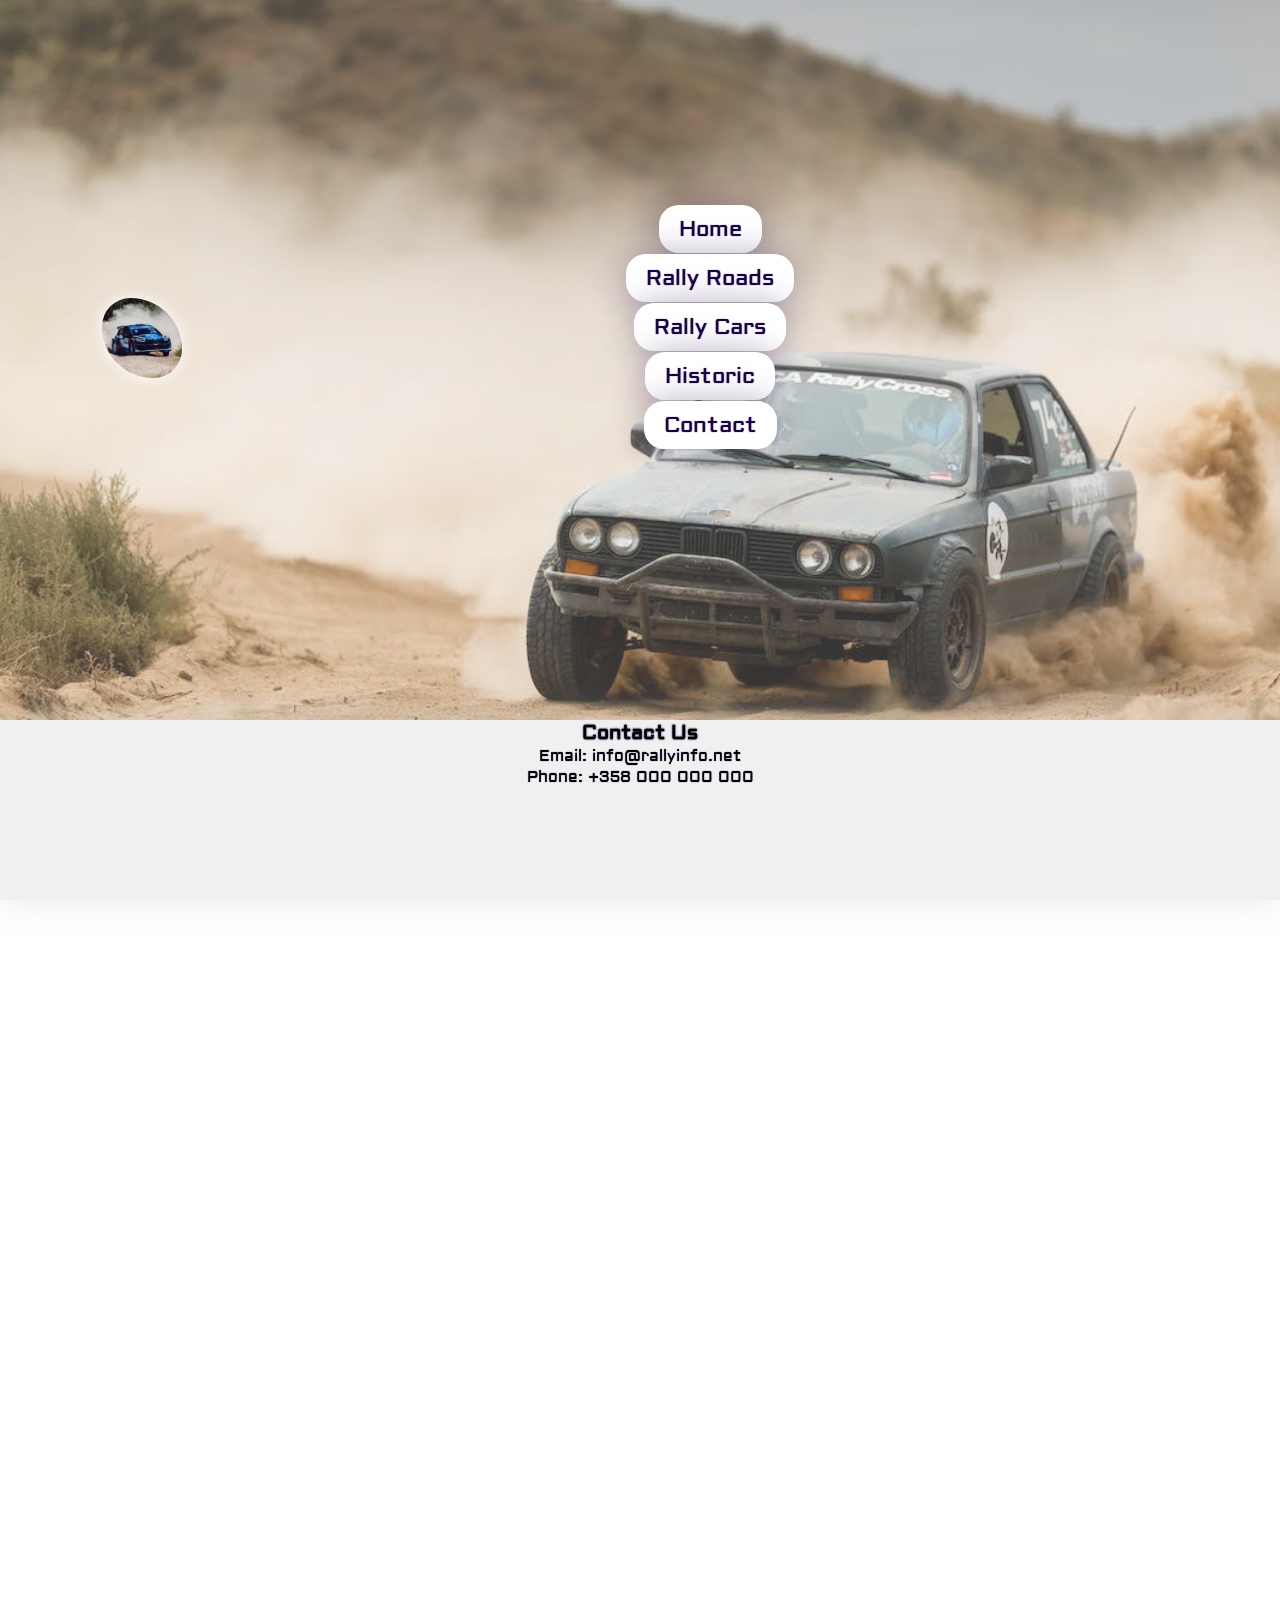
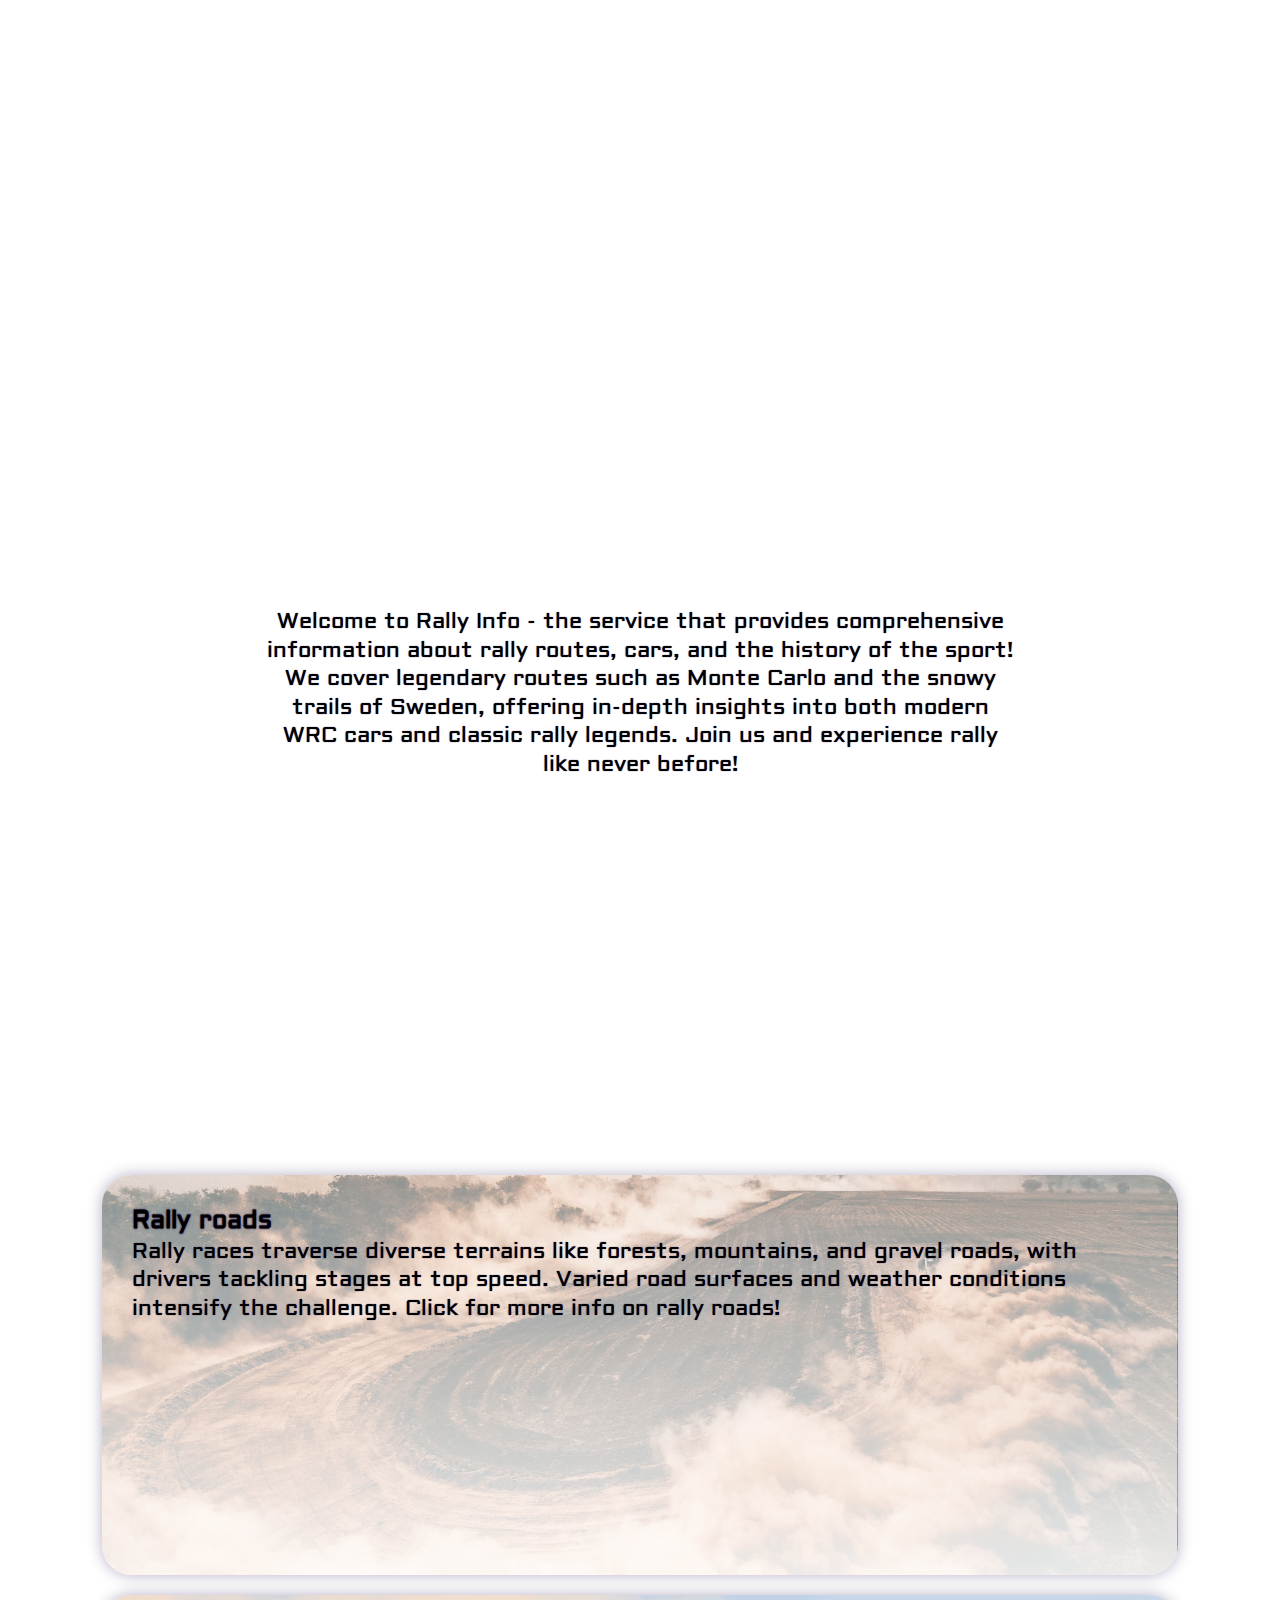
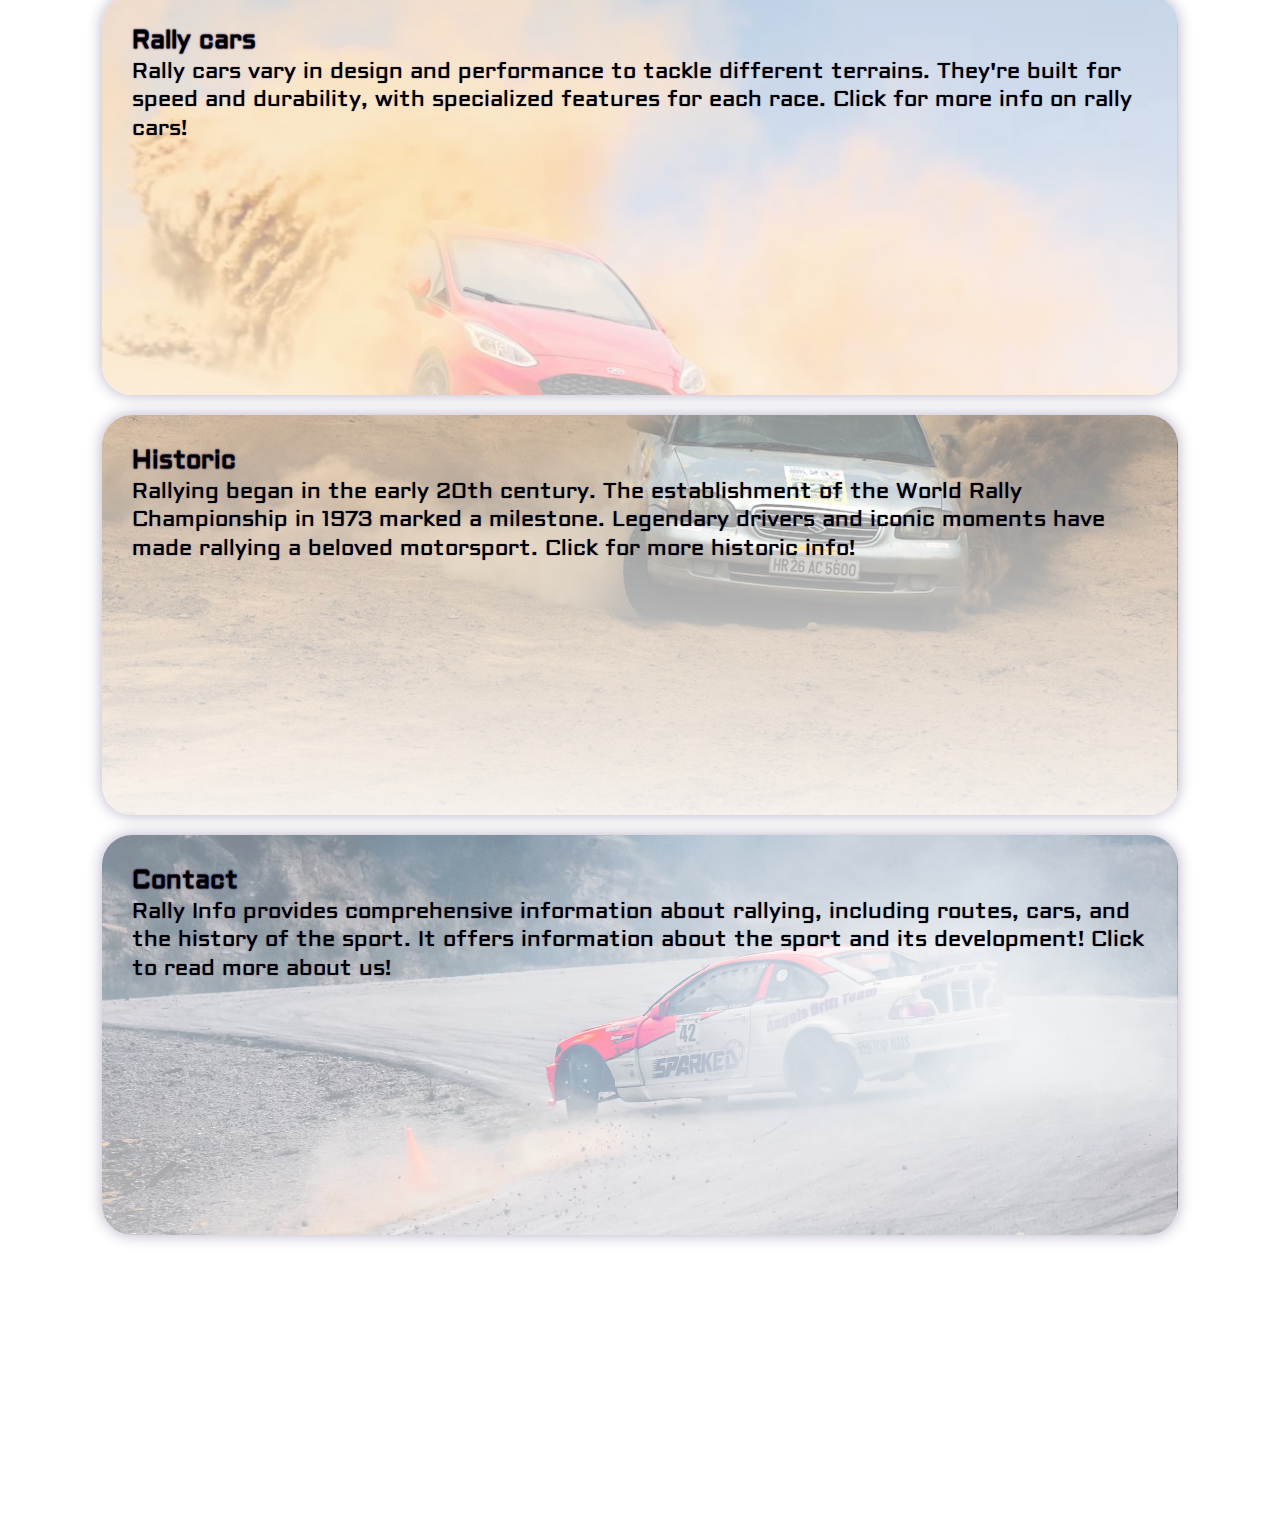
==== index.html @ b234a7c5 "saavutettavuutta parannettu" ====
<!DOCTYPE html>
<html>
    <head>
        <meta charset="utf-8">
        <meta name="viewport" content="width=device-width, initial-scale=1">
        <!--Otsikko nettisivuille, joka näkyy ylhäällä-->
        <title>Rally info</title>

        <!-- Määritetään tyylitiedoston polku -->
        <link rel="stylesheet" href="css/style.css">
        <link rel="stylesheet" href="https://fonts.googleapis.com/css?family=Aldrich">
    </head>

    <body>
        <div class="container" aria-label="Background image, where is bmw rally car driving on dirt.">
            <div class="navbar">
                <img alt="Logo, where is rally car" src="css/img/logo.png" class="logo">
                <nav>
                    <ul>
                        <li><a href="">Home</a></li>
                        <li><a href="">Rally Roads</a></li>
                        <li><a href="">Rally Cars</a></li>
                        <li><a href="">Historic</a></li>
                        <li><a href="">Contact</a></li>
                    </ul>
                </nav>
            </div>
            <div class="home">
                <div class="info">
                    <h1>Rally info</h1>
                    <p>Welcome to Rally Info - the service that provides comprehensive information about rally routes, cars, and the history of the sport! We cover legendary routes such as Monte Carlo and the snowy trails of Sweden, offering in-depth insights into both modern WRC cars and classic rally legends. Join us and experience rally like never before!</p>
                </div>
                <div class="cards">
                    <div class="card card_r" aria-label="image on rally road where is so much dirt on road.">
                        <h2>Rally roads</h2>
                        <p>Rally races traverse diverse terrains like forests, mountains, and gravel roads, with drivers tackling stages at top speed. Varied road surfaces and weather conditions intensify the challenge. Click for more info on rally roads!</p>
                    </div>
                    <div class="card card_c" aria-label="image on rally car what drift on dirt.">
                        <h2>Rally cars</h2>
                        <p>Rally cars vary in design and performance to tackle different terrains. They're built for speed and durability, with specialized features for each race. Click for more info on rally cars!</p>
                    </div>
                    <div class="card card_h" aria-label="historic rally car driving on dirt.">
                        <h2>Historic</h2>
                        <p>Rallying began in the early 20th century. The establishment of the World Rally Championship in 1973 marked a milestone. Legendary drivers and iconic moments have made rallying a beloved motorsport. Click for more historic info!</p>
                    </div>
                    <div class="card card_ct" aria-label="drift car drifting on asphalt road.">
                        <h2>Contact</h2>
                        <p>Rally Info provides comprehensive information about rallying, including routes, cars, and the history of the sport. It offers information about the sport and its development! Click to read more about us!</p>
                    </div>
                </div>
            </div>
            <footer class="footer">
                <div class="left">
                    <ul>
                        <li><a href="#">Home</a></li>
                        <li><a href="#">Rally Roads</a></li>
                        <li><a href="#">Rally Cars</a></li>
                        <li><a href="#">Historic</a></li>
                        <li><a href="#">Contact</a></li>
                    </ul>
                </div>
                <div class="right">
                    <h2>Contact Us</h2>
                    <p>Email: info@rallyinfo.net<br>Phone: +358 000 000 000</p>
                </div>
            </footer>
        </div>
    </body>
</html>
---- css/style.css ----
* {
    margin: 0;
    padding: 0;
    font-family: Aldrich, sans-serif;
}

.container {
    width: 100%;
    height: 100vh;
    background-image: linear-gradient(rgba(255,255,255,0.2), rgba(255,255,255,0.2)), url(img/rally_bg.png);
    background-position: center;
    background-size: cover;
    background-repeat: no-repeat;
    padding-left: 8%;
    padding-right: 8%;
    box-sizing: border-box;
}

.navbar {
    height: 15%;
    display: flex;
    align-items: center;
}

.logo {
    width: 80px;
    height: 80px;
    cursor: pointer;
    background-size: cover;
    border-radius: 50% 90% 50% 90%;
    box-shadow: 0 0 15px #fff;
}

nav {
    flex: 1;
    text-align: center;
}

nav ul {
    padding: 0;
    margin: 0;
}

nav ul li {
    list-style: none;
    display: inline-block;
    margin-left: 60px;
}

nav ul li a {
    text-decoration: none;
    color: #1a0049;
    text-shadow: 0 0 1px #1a0049;
    font-size: 22px;
    border-radius: 20px;
    background-color: #fff;
    padding: 10px 20px;
    box-shadow: 0 0 35px #1a004950;
    transition: all 0.3s ease;
}

nav ul li a:hover,
nav ul li a:focus {
    box-shadow: 0 0 20px #fff;
    font-weight: bold;
}

.home {
    display: flex;
    align-items: center;
}

.info {
    flex-basis: 50%;
    margin-right: 260px;
    margin-bottom: 400px;
    text-align: center;
}

.cards {
    margin-bottom: 150px;
}

h1 {
    color: #000;
    font-size: 70px;
    text-shadow: 0 0 4px #1a0049;
}

p {
    color: #000;
    text-shadow: 0 0 1px #1a0049;
    font-size: 22px;
    line-height: 130%;
}

.card {
    width: 350px;
    height: 400px;
    display:inline-table;
    border-radius: 30px;
    padding: 30px 30px;
    box-sizing: border-box;
    cursor: pointer;
    background-position: center;
    background-size: cover;
    margin-right: 20px;
    margin-top: 20px;
    box-shadow: 0 0 15px #1a004950;
}

.card_r {
    background-image: linear-gradient(rgba(255,255,255,0.5), rgba(255,255,255,0.9)), url(img/rally_road.png);
}
.card_c {
    background-image: linear-gradient(rgba(255,255,255,0.4), rgba(255,255,255,0.7)), url(img/rally_car.png);
}
.card_h {
    background-image: linear-gradient(rgba(255,255,255,0.5), rgba(255,255,255,0.9)), url(img/rally_historic.png);
}
.card_ct {
    background-image: linear-gradient(rgba(255,255,255,0.5), rgba(255,255,255,0.7)), url(img/rally_contact.png);
}

.card:hover {
    transform: translateY(-5px);
    box-shadow: 0 0 20px #fff;
}

h2 {
    color: #000;
    text-shadow: 0 0 2px #1a0049;
    font-size: 25px;
}

.card p {
    text-shadow: 0 0 1,2px #1a0049;
    font-size: 22px;
}

.footer {
    background-color: #fff;
    box-shadow: 0 0 35px #cfcfcf7a;
    display: flex;
    justify-content: space-between;
    align-items: center;
    width: 100%;
    position: fixed;
    bottom: 0;
    left: 0;
    height: 15%;
}

.left {
    margin-left: 10%;
}

.left ul li {
    list-style: none;
}

.left ul li a {
    color: #000;
    text-shadow: 0 0 1px #1a0049;
    text-decoration: none;
    font-size: 22px;
}

.left ul li a:hover {
    font-weight: bold;
}

.right {
    text-align: right;
    margin-right: 10%;
}

@media screen and (max-width: 1610px) {
    .home {
        display: inline-block;
        align-items: center;
        margin-top: 100px;
        margin-bottom: 150px;
    }
    
    .info {
        margin: 0;
        margin-bottom: 70%;
    }

    .card {
        width: 100%;
    }
}

@media screen and (max-width: 1330px) {
    
    .container {
        background-position: left;
    }

    .navbar {
        height: 75%;
    }

    nav {
        display: flex;
        justify-content: center;
    }
    
    nav ul {
        padding: 0;
        margin: 0;
        text-align: center;
    }
    
    nav ul li {
        list-style: none;
        display: block;
        margin-bottom: 20px;
    }
    
    nav ul li a {
        text-decoration: none;
        color: #1a0049;
        text-shadow: 0 0 1px #1a0049;
        font-size: 22px;
        border-radius: 20px;
        background-color: #fff;
        padding: 10px 20px;
        box-shadow: 0 0 35px #1a004950;
    }

    .info {
        padding: 0 0;
        margin-bottom: 35%;
        margin-right: 0;
        margin-top: 0;
    }

    .info p {
        margin-top: 125%;
        margin-left: 15%;
        margin-right: 15%;
    }

    .info h1 {
        margin-top: 0;
    }

    .left {
        display: none;
    }

    .right {
        margin: auto;
        text-align: center;
    }

    .right h2 {
        font-size: 20px;
    }

    .right p {
        font-size: 16px;
    }

    .footer {
        background-color: #f0f0f0;
        display: inline-block;
        align-items: center;
        position: fixed;
        height: 20%;
    }
}
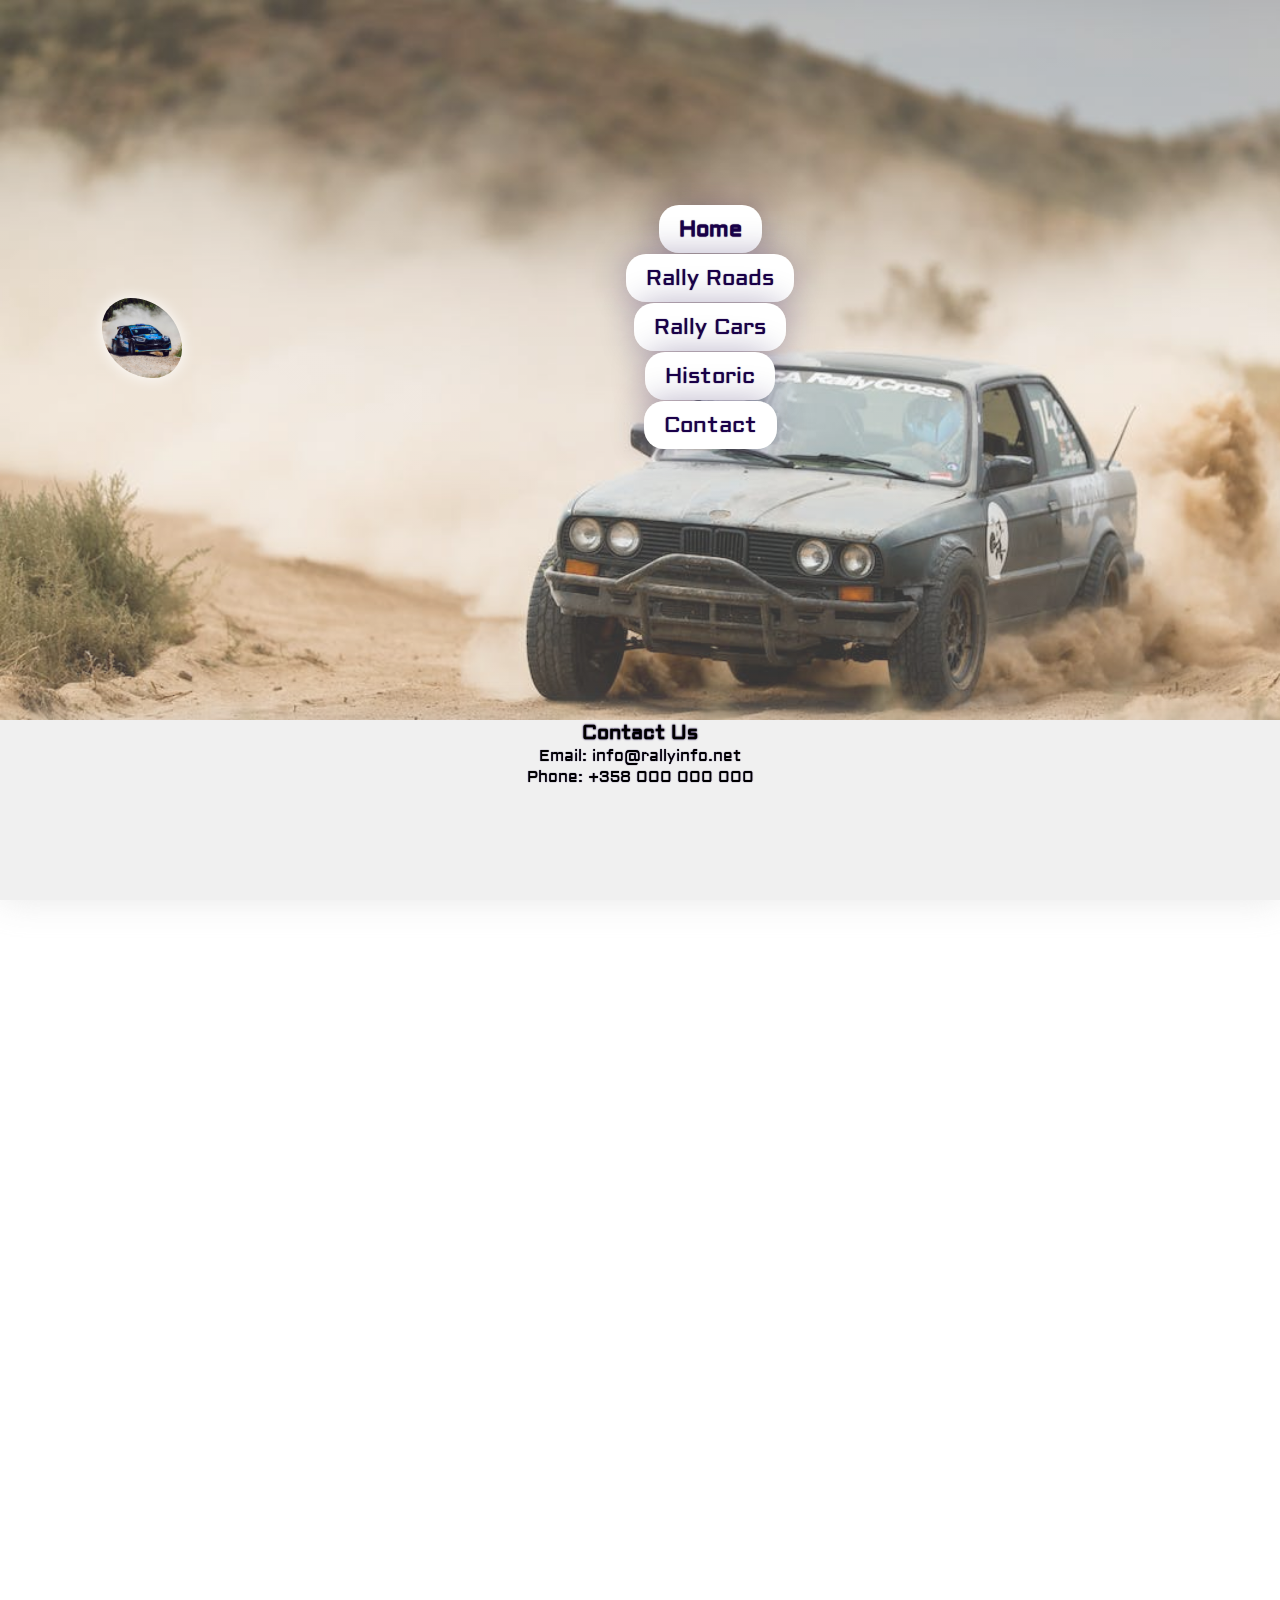
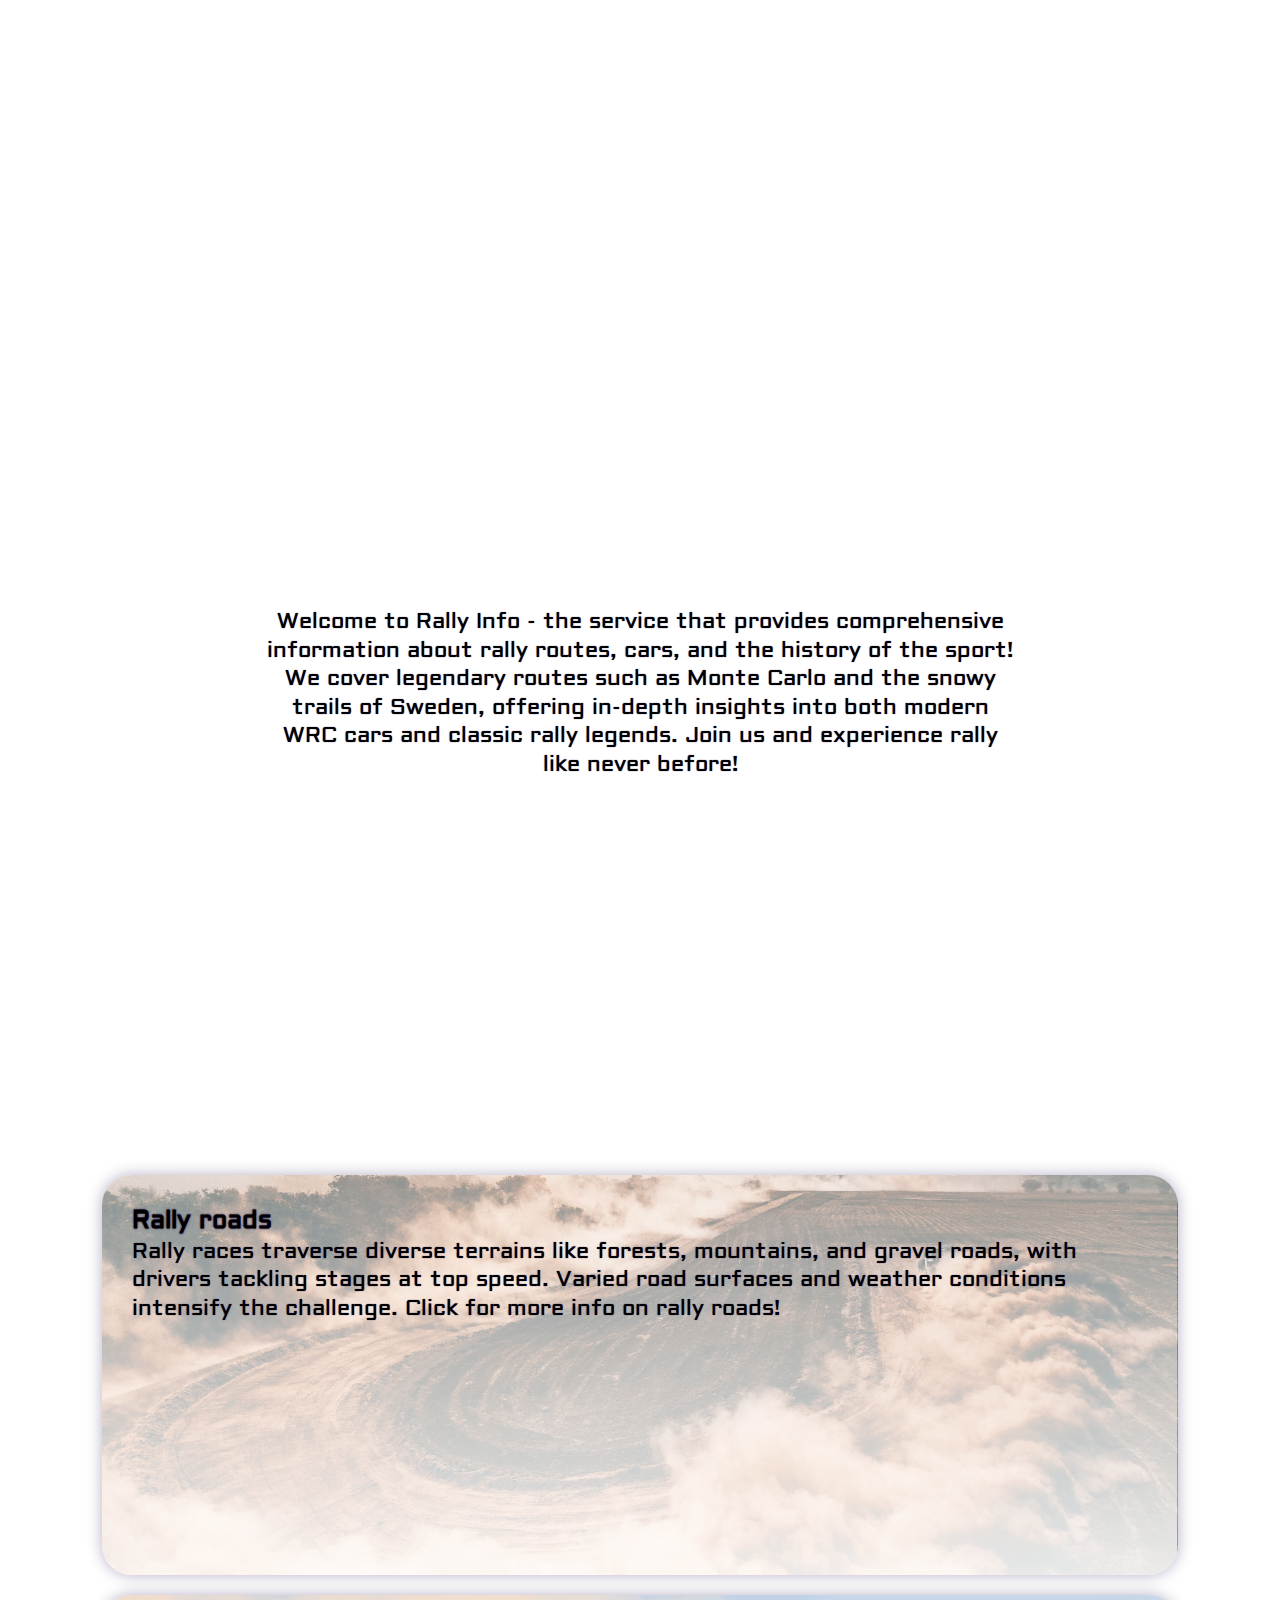
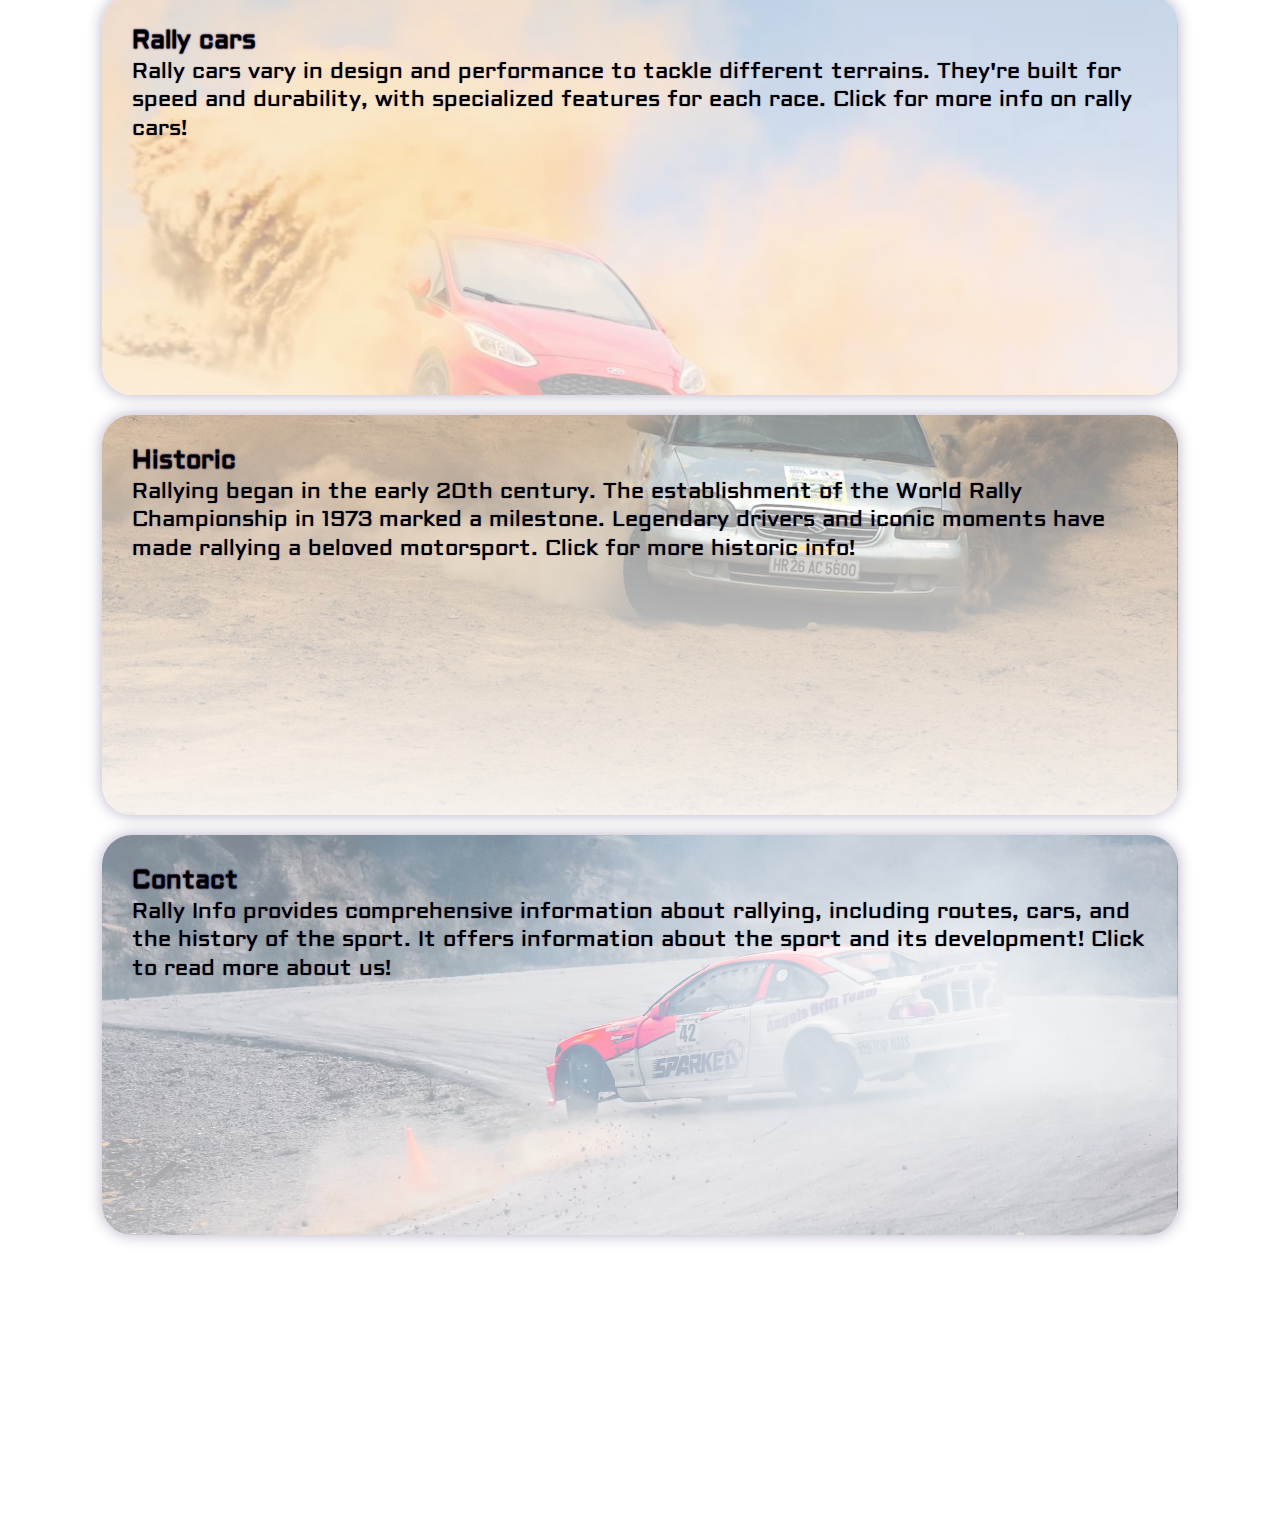
==== commit 1c284612: "actiivinen tila navigointiin." ====
--- a/index.html
+++ b/index.html
@@ -17,11 +17,11 @@
                 <img alt="Logo, where is rally car" src="css/img/logo.png" class="logo">
                 <nav>
                     <ul>
-                        <li><a href="">Home</a></li>
-                        <li><a href="">Rally Roads</a></li>
-                        <li><a href="">Rally Cars</a></li>
-                        <li><a href="">Historic</a></li>
-                        <li><a href="">Contact</a></li>
+                        <li><a href="index.html" class="active">Home</a></li>
+                        <li><a href="rallyRoads.html">Rally Roads</a></li>
+                        <li><a href="rallyCars.html">Rally Cars</a></li>
+                        <li><a href="historic.html">Historic</a></li>
+                        <li><a href="contact.html">Contact</a></li>
                     </ul>
                 </nav>
             </div>
@@ -52,11 +52,11 @@
             <footer class="footer">
                 <div class="left">
                     <ul>
-                        <li><a href="#">Home</a></li>
-                        <li><a href="#">Rally Roads</a></li>
-                        <li><a href="#">Rally Cars</a></li>
-                        <li><a href="#">Historic</a></li>
-                        <li><a href="#">Contact</a></li>
+                        <li><a href="index.html" class="active">Home</a></li>
+                        <li><a href="rallyRoads.html">Rally Roads</a></li>
+                        <li><a href="rallyCars.html">Rally Cars</a></li>
+                        <li><a href="historic.html">Historic</a></li>
+                        <li><a href="contact.html">Contact</a></li>
                     </ul>
                 </div>
                 <div class="right">
--- a/css/style.css
+++ b/css/style.css
@@ -55,8 +55,31 @@
     border-radius: 20px;
     background-color: #fff;
     padding: 10px 20px;
-    box-shadow: 0 0 35px #1a004950;
+    box-shadow: 0 0 20px #1a004950;
     transition: all 0.3s ease;
+}
+
+nav ul li a.active {
+    animation: rainbow 5s infinite;
+    font-weight: bold;
+}
+
+@keyframes rainbow {
+0% {
+    box-shadow: 0 0 20px #000;
+}
+25% {
+    box-shadow: 0 0 20px #646464;
+}
+50% {
+    box-shadow: 0 0 20px #fff;
+}
+75% {
+    box-shadow: 0 0 20px #646464;
+}
+100% {
+    box-shadow: 0 0 20px #000;
+}
 }
 
 nav ul li a:hover,
@@ -166,7 +189,8 @@
     font-size: 22px;
 }
 
-.left ul li a:hover {
+.left ul li a:hover,
+.left ul li a.active {
     font-weight: bold;
 }
 
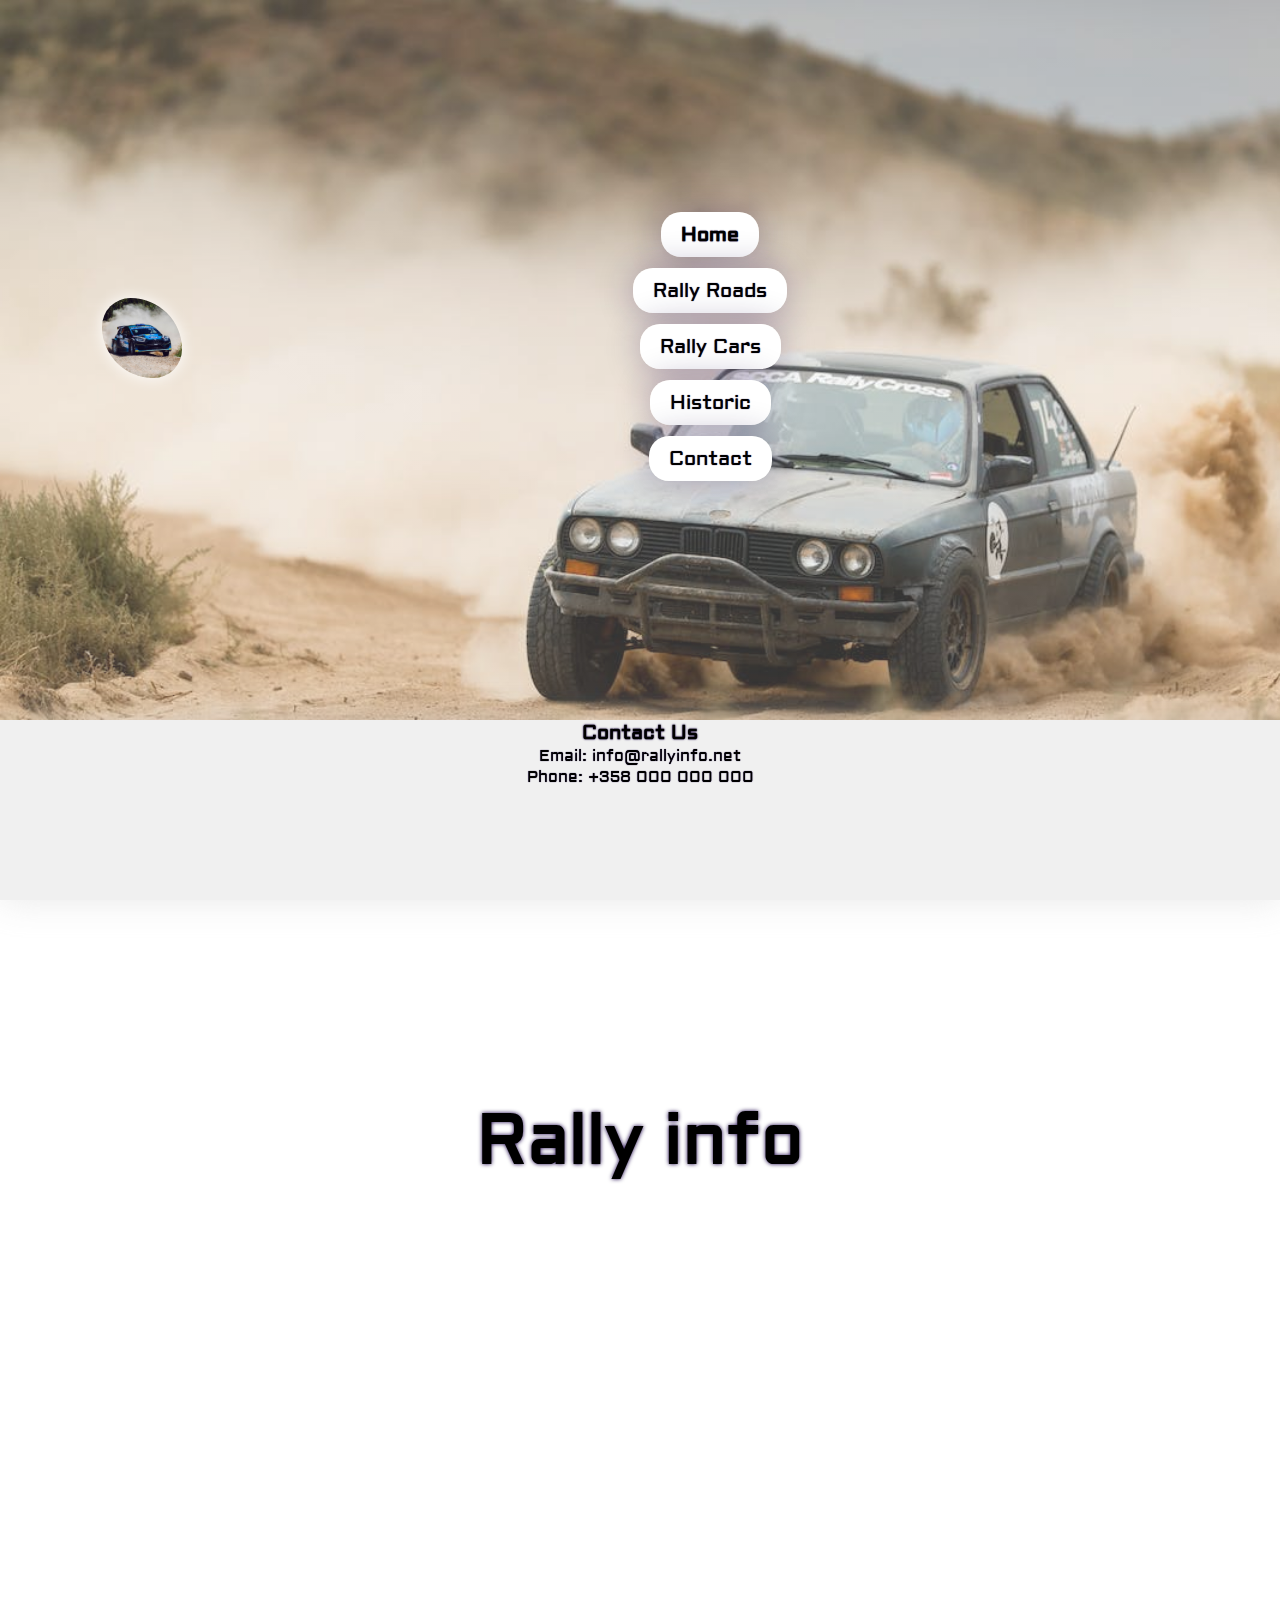
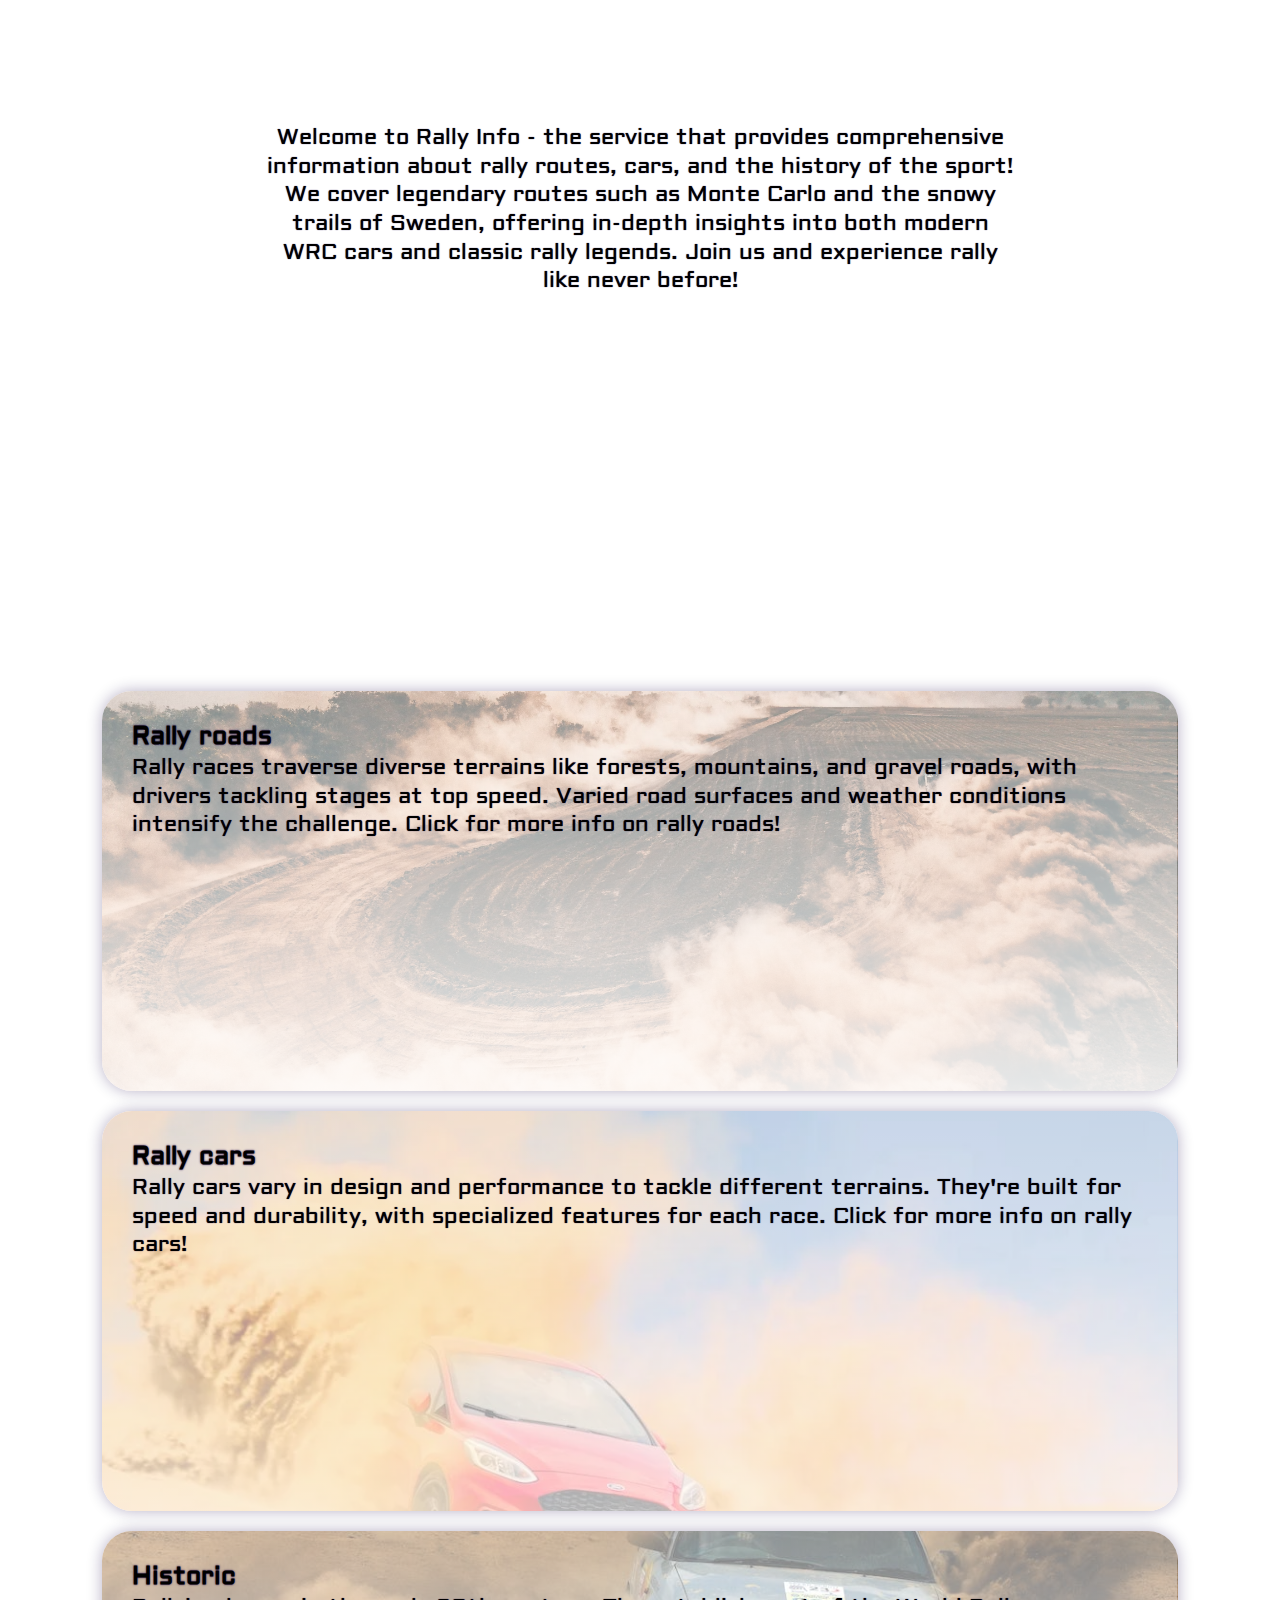
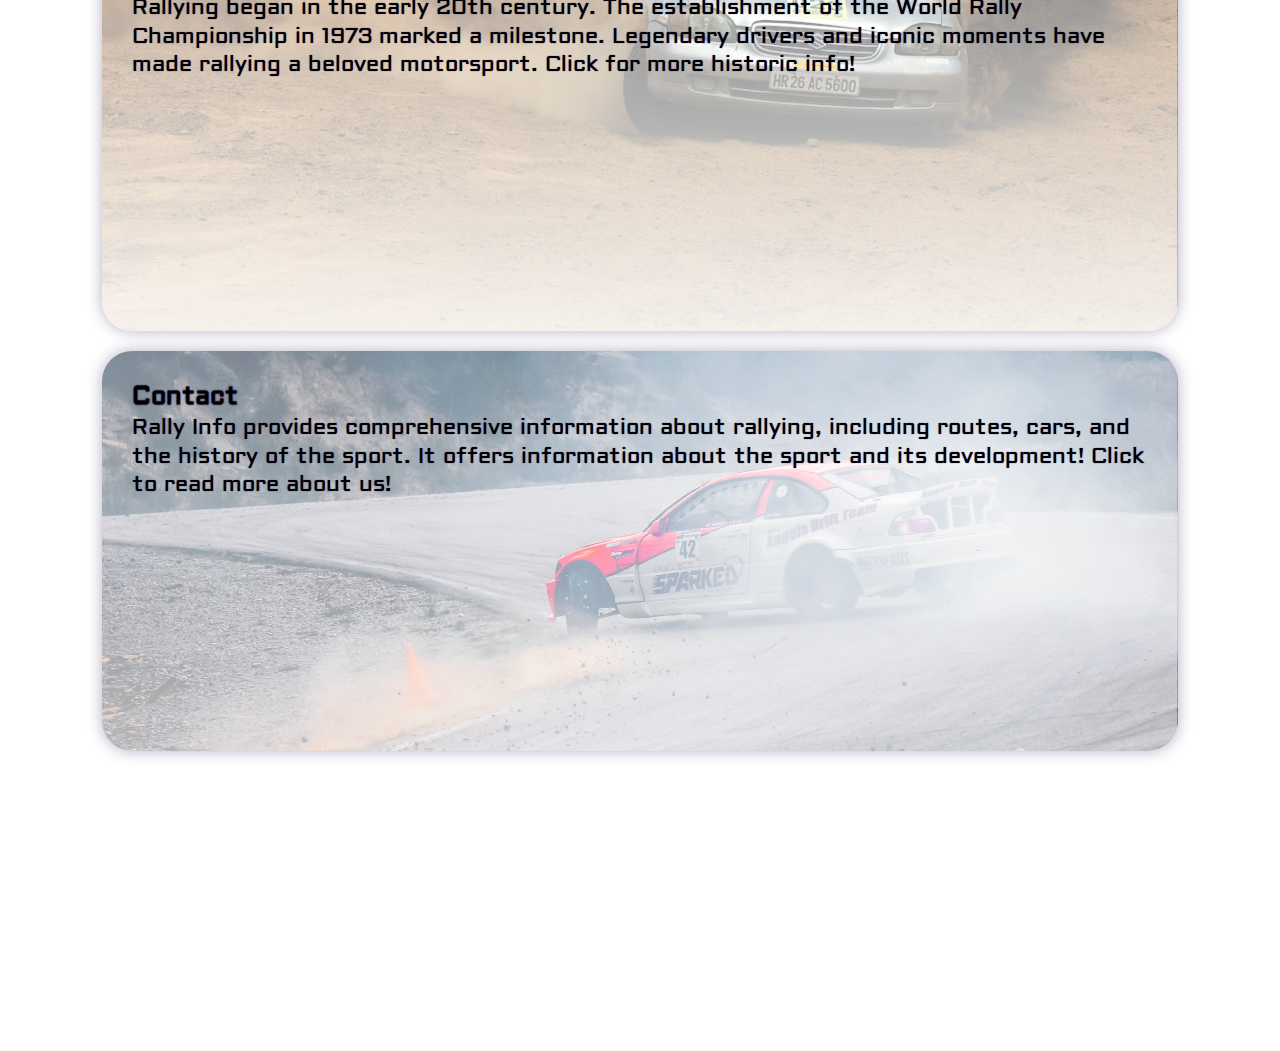
==== commit a7f8e727: "kuvia lisätty ja alasivun rautalanka vedos" ====
--- a/index.html
+++ b/index.html
@@ -12,7 +12,7 @@
     </head>
 
     <body>
-        <div class="container" aria-label="Background image, where is bmw rally car driving on dirt.">
+        <div class="container" alt="Background image, where is bmw rally car driving on dirt.">
             <div class="navbar">
                 <img alt="Logo, where is rally car" src="css/img/logo.png" class="logo">
                 <nav>
@@ -31,19 +31,19 @@
                     <p>Welcome to Rally Info - the service that provides comprehensive information about rally routes, cars, and the history of the sport! We cover legendary routes such as Monte Carlo and the snowy trails of Sweden, offering in-depth insights into both modern WRC cars and classic rally legends. Join us and experience rally like never before!</p>
                 </div>
                 <div class="cards">
-                    <div class="card card_r" aria-label="image on rally road where is so much dirt on road.">
+                    <div class="card card_r" alt="image on rally road where is so much dirt on road.">
                         <h2>Rally roads</h2>
                         <p>Rally races traverse diverse terrains like forests, mountains, and gravel roads, with drivers tackling stages at top speed. Varied road surfaces and weather conditions intensify the challenge. Click for more info on rally roads!</p>
                     </div>
-                    <div class="card card_c" aria-label="image on rally car what drift on dirt.">
+                    <div class="card card_c" alt="image on rally car what drift on dirt.">
                         <h2>Rally cars</h2>
                         <p>Rally cars vary in design and performance to tackle different terrains. They're built for speed and durability, with specialized features for each race. Click for more info on rally cars!</p>
                     </div>
-                    <div class="card card_h" aria-label="historic rally car driving on dirt.">
+                    <div class="card card_h" alt="historic rally car driving on dirt.">
                         <h2>Historic</h2>
                         <p>Rallying began in the early 20th century. The establishment of the World Rally Championship in 1973 marked a milestone. Legendary drivers and iconic moments have made rallying a beloved motorsport. Click for more historic info!</p>
                     </div>
-                    <div class="card card_ct" aria-label="drift car drifting on asphalt road.">
+                    <div class="card card_ct" alt="drift car drifting on asphalt road.">
                         <h2>Contact</h2>
                         <p>Rally Info provides comprehensive information about rallying, including routes, cars, and the history of the sport. It offers information about the sport and its development! Click to read more about us!</p>
                     </div>
--- a/css/style.css
+++ b/css/style.css
@@ -49,10 +49,10 @@
 
 nav ul li a {
     text-decoration: none;
-    color: #1a0049;
+    color: #000;
     text-shadow: 0 0 1px #1a0049;
     font-size: 22px;
-    border-radius: 20px;
+    border-radius: 25px;
     background-color: #fff;
     padding: 10px 20px;
     box-shadow: 0 0 20px #1a004950;
@@ -235,20 +235,21 @@
     nav ul {
         padding: 0;
         margin: 0;
+        margin-top: 5%;
         text-align: center;
     }
     
     nav ul li {
         list-style: none;
         display: block;
-        margin-bottom: 20px;
+        margin-bottom: 30px;
     }
     
     nav ul li a {
         text-decoration: none;
-        color: #1a0049;
+        color: #000;
         text-shadow: 0 0 1px #1a0049;
-        font-size: 22px;
+        font-size: 20px;
         border-radius: 20px;
         background-color: #fff;
         padding: 10px 20px;
@@ -263,13 +264,13 @@
     }
 
     .info p {
-        margin-top: 125%;
+        margin-top: 50%;
         margin-left: 15%;
         margin-right: 15%;
     }
 
     .info h1 {
-        margin-top: 0;
+        margin-top: 30%;
     }
 
     .left {
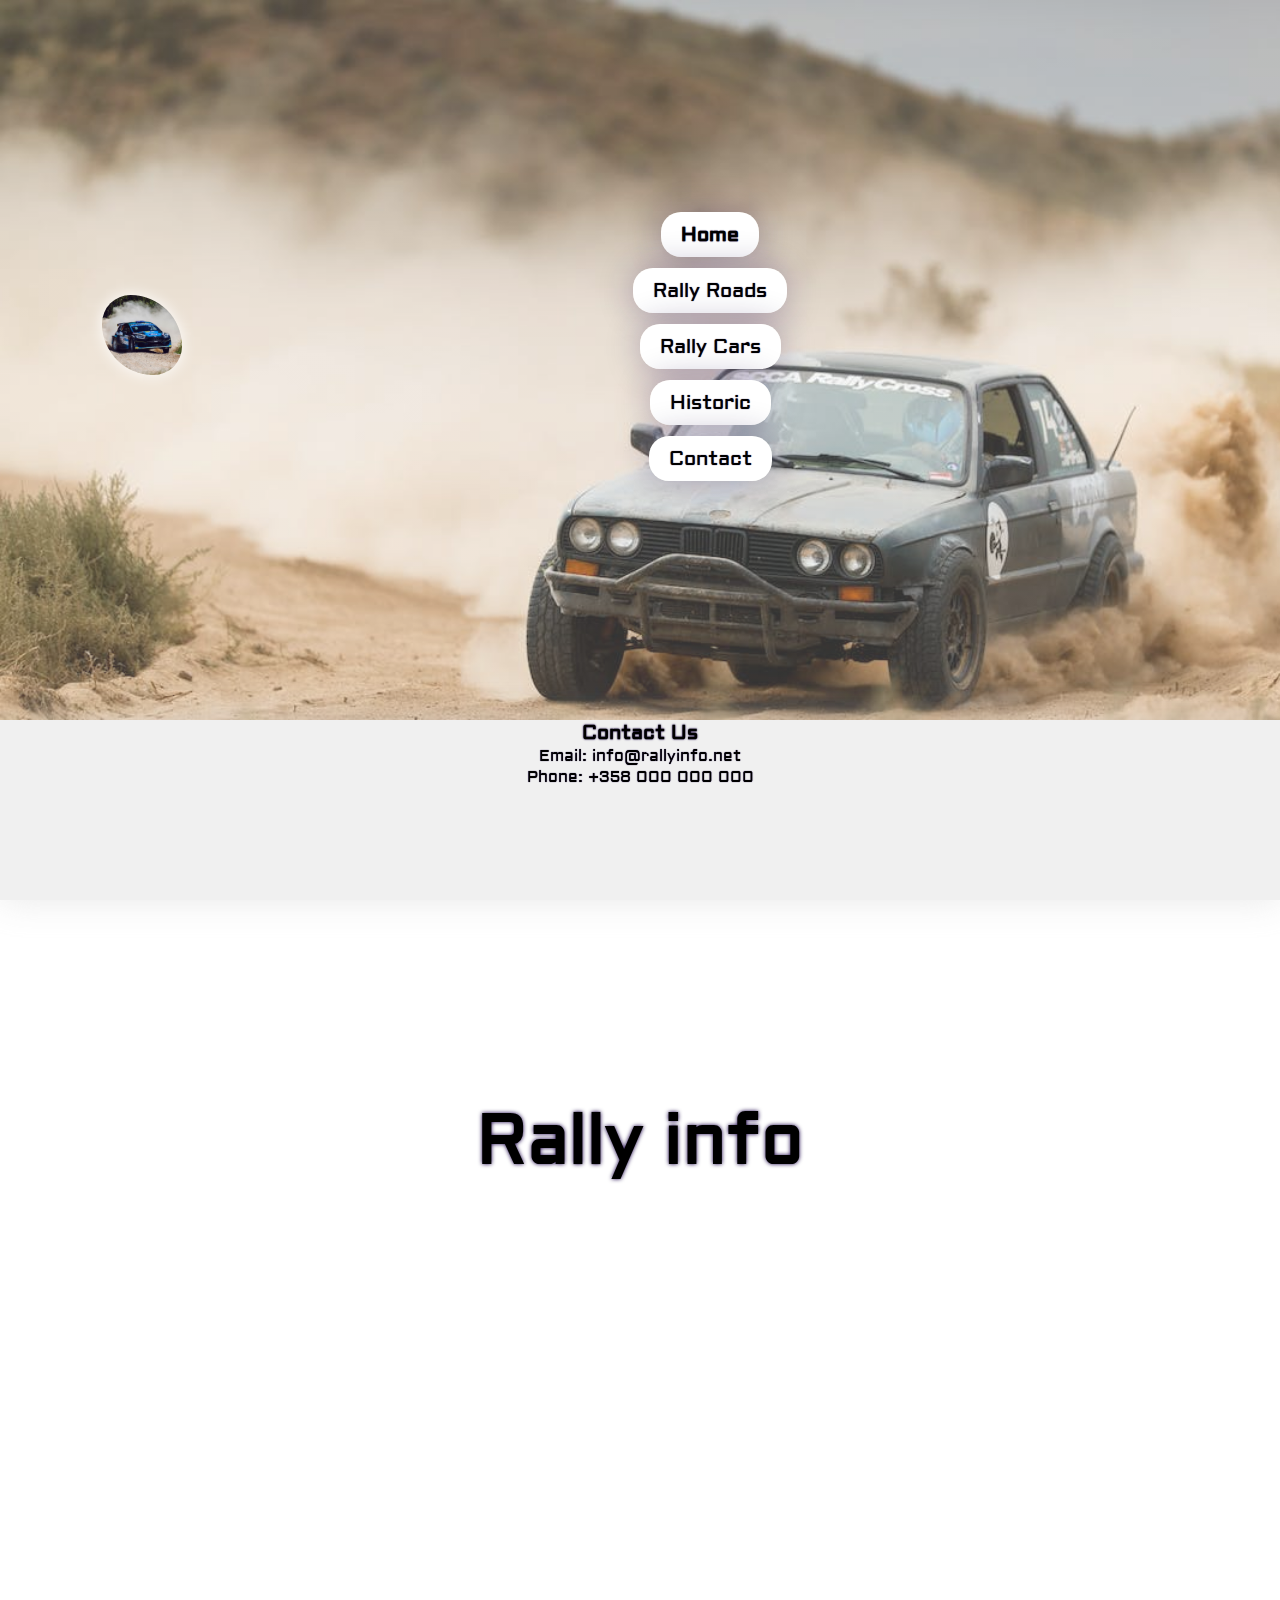
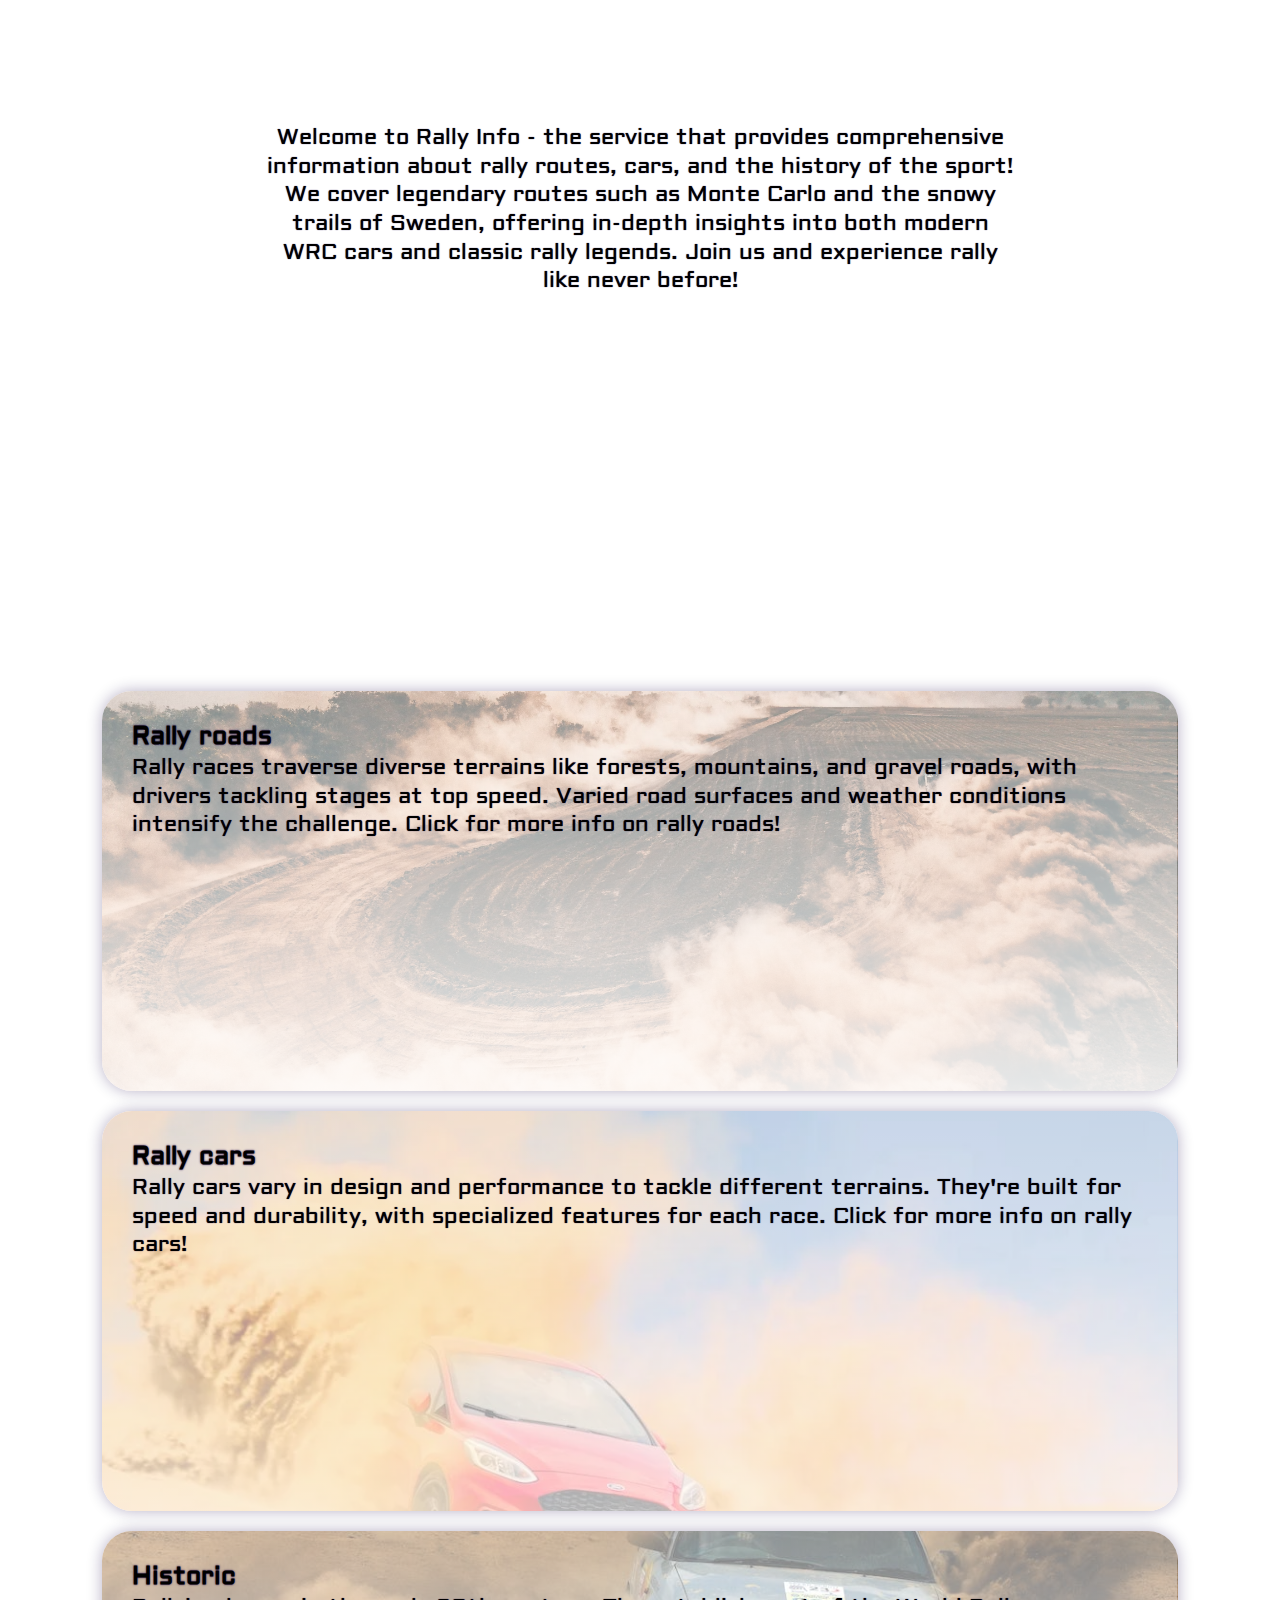
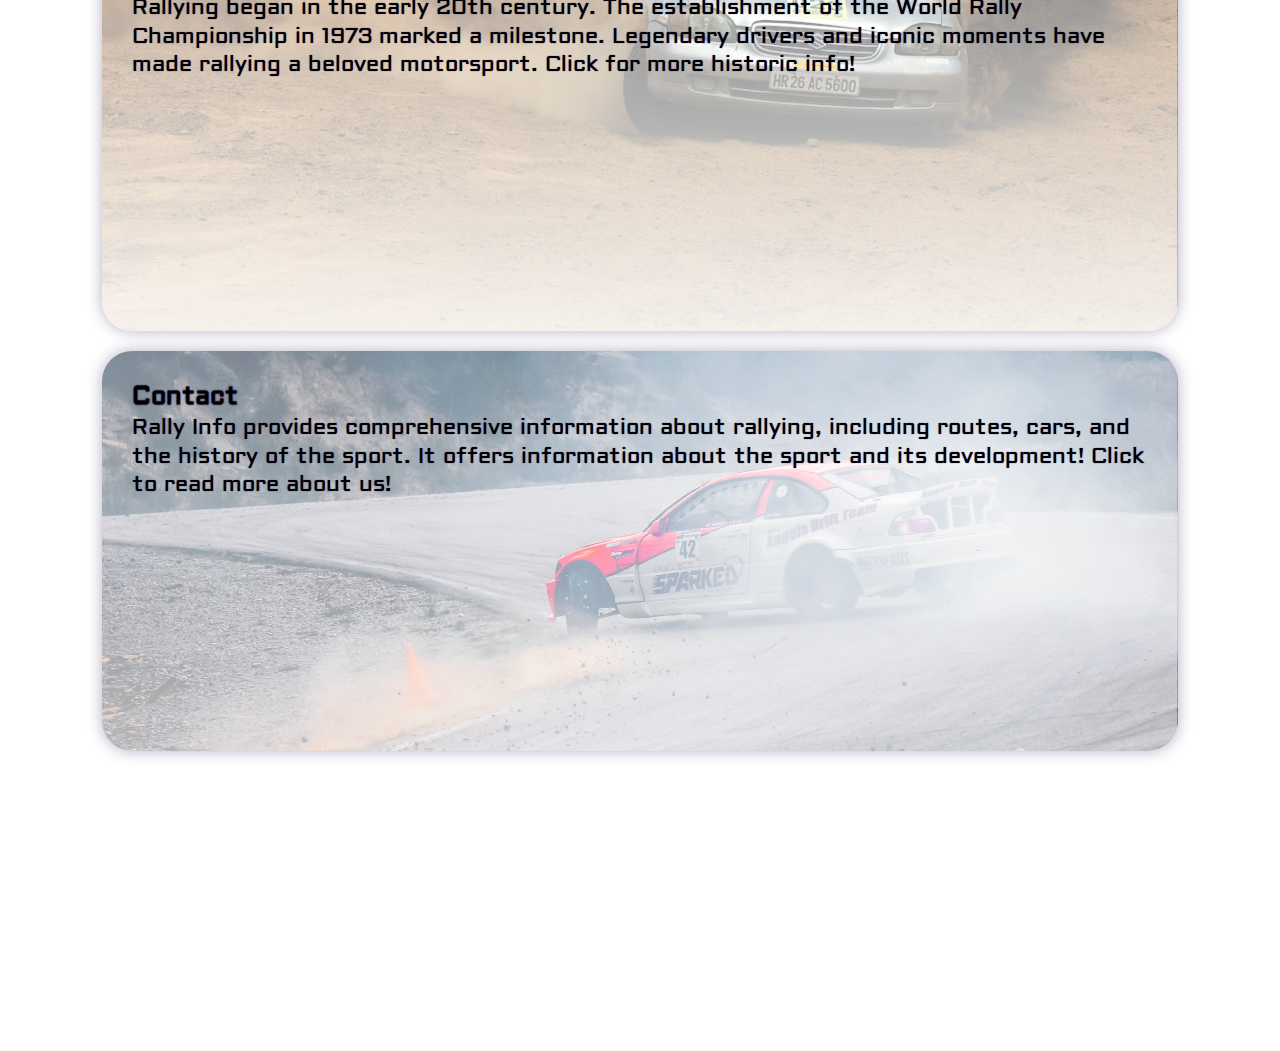
==== commit 42ad5c1f: "korjauksia" ====
--- a/index.html
+++ b/index.html
@@ -14,7 +14,7 @@
     <body>
         <div class="container" alt="Background image, where is bmw rally car driving on dirt.">
             <div class="navbar">
-                <img alt="Logo, where is rally car" src="css/img/logo.png" class="logo">
+                <a href="index.html"><img alt="Logo, where is rally car" src="css/img/logo.png" class="logo"></a>
                 <nav>
                     <ul>
                         <li><a href="index.html" class="active">Home</a></li>
@@ -32,20 +32,28 @@
                 </div>
                 <div class="cards">
                     <div class="card card_r" alt="image on rally road where is so much dirt on road.">
+                        <a href="rallyRoads.html">
                         <h2>Rally roads</h2>
                         <p>Rally races traverse diverse terrains like forests, mountains, and gravel roads, with drivers tackling stages at top speed. Varied road surfaces and weather conditions intensify the challenge. Click for more info on rally roads!</p>
+                        </a>
                     </div>
                     <div class="card card_c" alt="image on rally car what drift on dirt.">
+                        <a href="rallyCars.html">
                         <h2>Rally cars</h2>
                         <p>Rally cars vary in design and performance to tackle different terrains. They're built for speed and durability, with specialized features for each race. Click for more info on rally cars!</p>
+                        </a>
                     </div>
                     <div class="card card_h" alt="historic rally car driving on dirt.">
+                        <a href="historic.html">
                         <h2>Historic</h2>
                         <p>Rallying began in the early 20th century. The establishment of the World Rally Championship in 1973 marked a milestone. Legendary drivers and iconic moments have made rallying a beloved motorsport. Click for more historic info!</p>
+                        </a>
                     </div>
                     <div class="card card_ct" alt="drift car drifting on asphalt road.">
+                        <a href="contact.html">
                         <h2>Contact</h2>
                         <p>Rally Info provides comprehensive information about rallying, including routes, cars, and the history of the sport. It offers information about the sport and its development! Click to read more about us!</p>
+                        </a>
                     </div>
                 </div>
             </div>
--- a/css/style.css
+++ b/css/style.css
@@ -132,6 +132,10 @@
     box-shadow: 0 0 15px #1a004950;
 }
 
+.card a {
+    text-decoration: none;
+}
+
 .card_r {
     background-image: linear-gradient(rgba(255,255,255,0.5), rgba(255,255,255,0.9)), url(img/rally_road.png);
 }
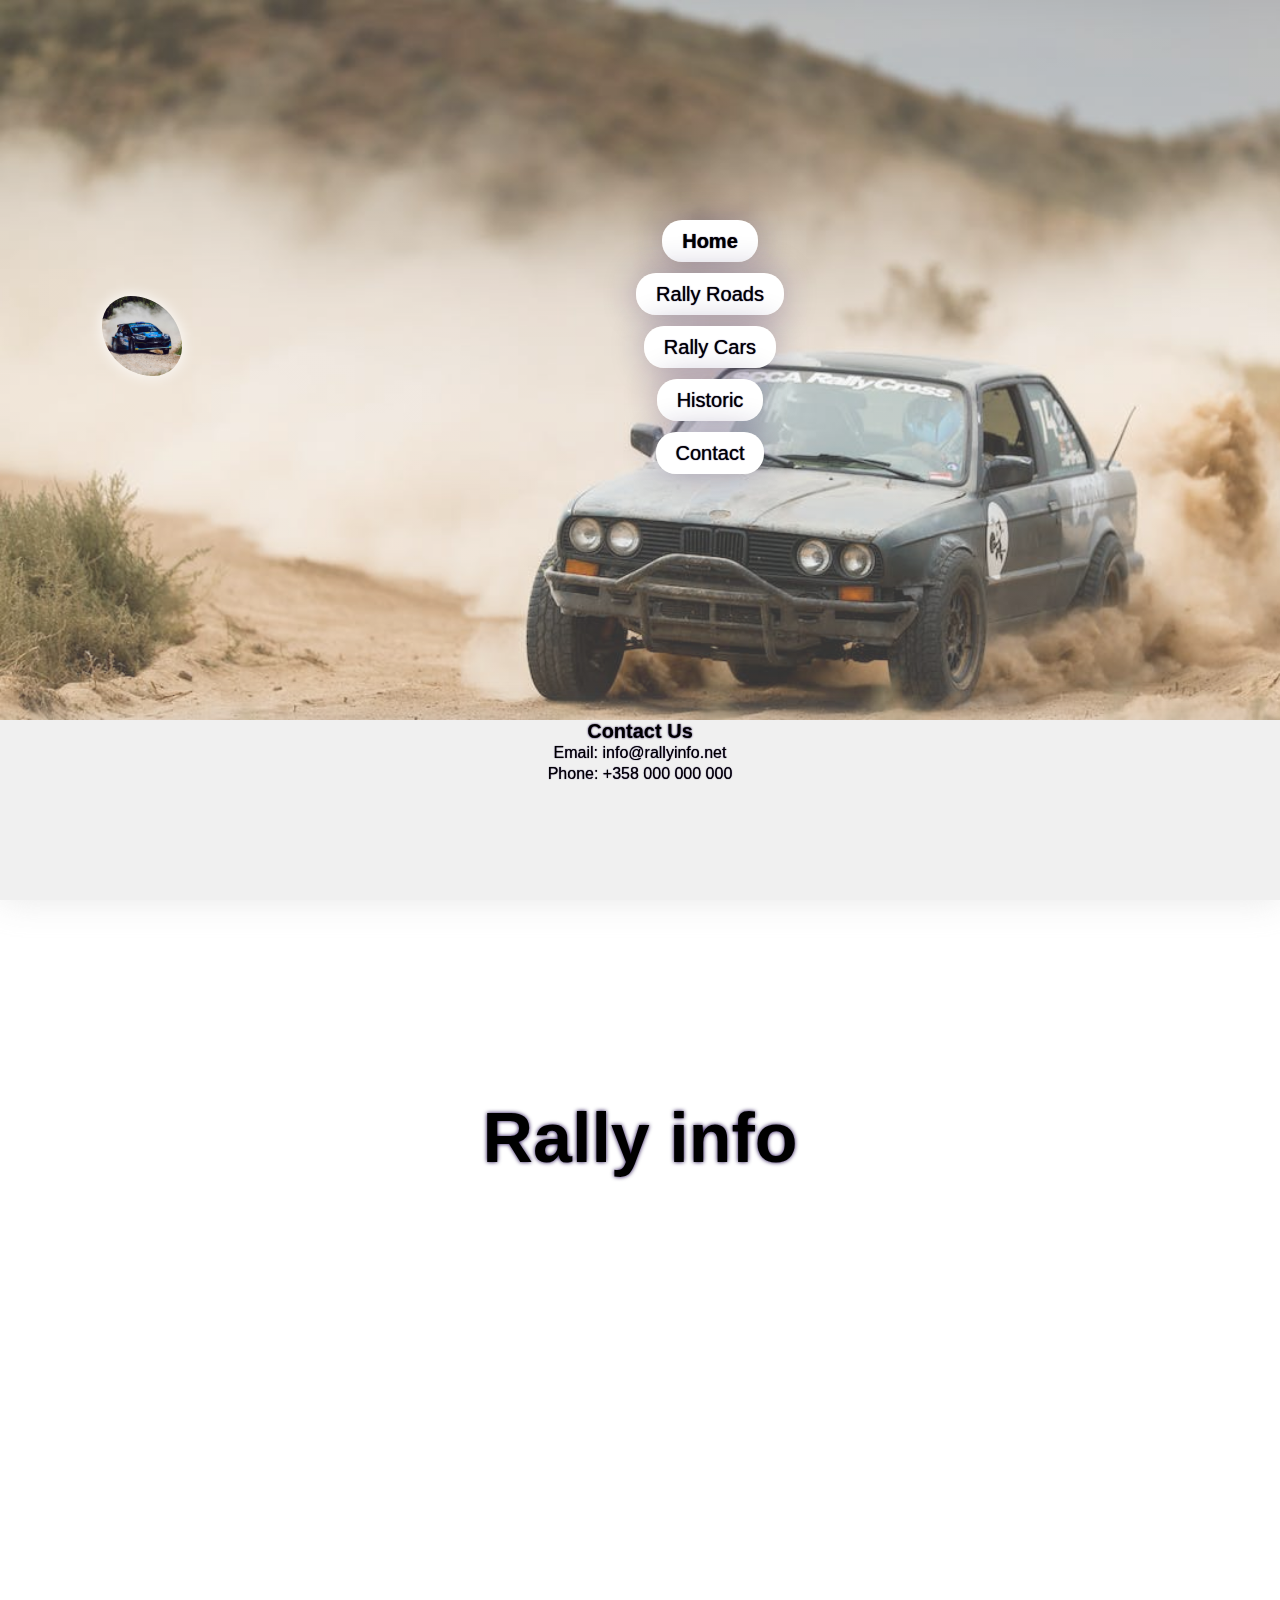
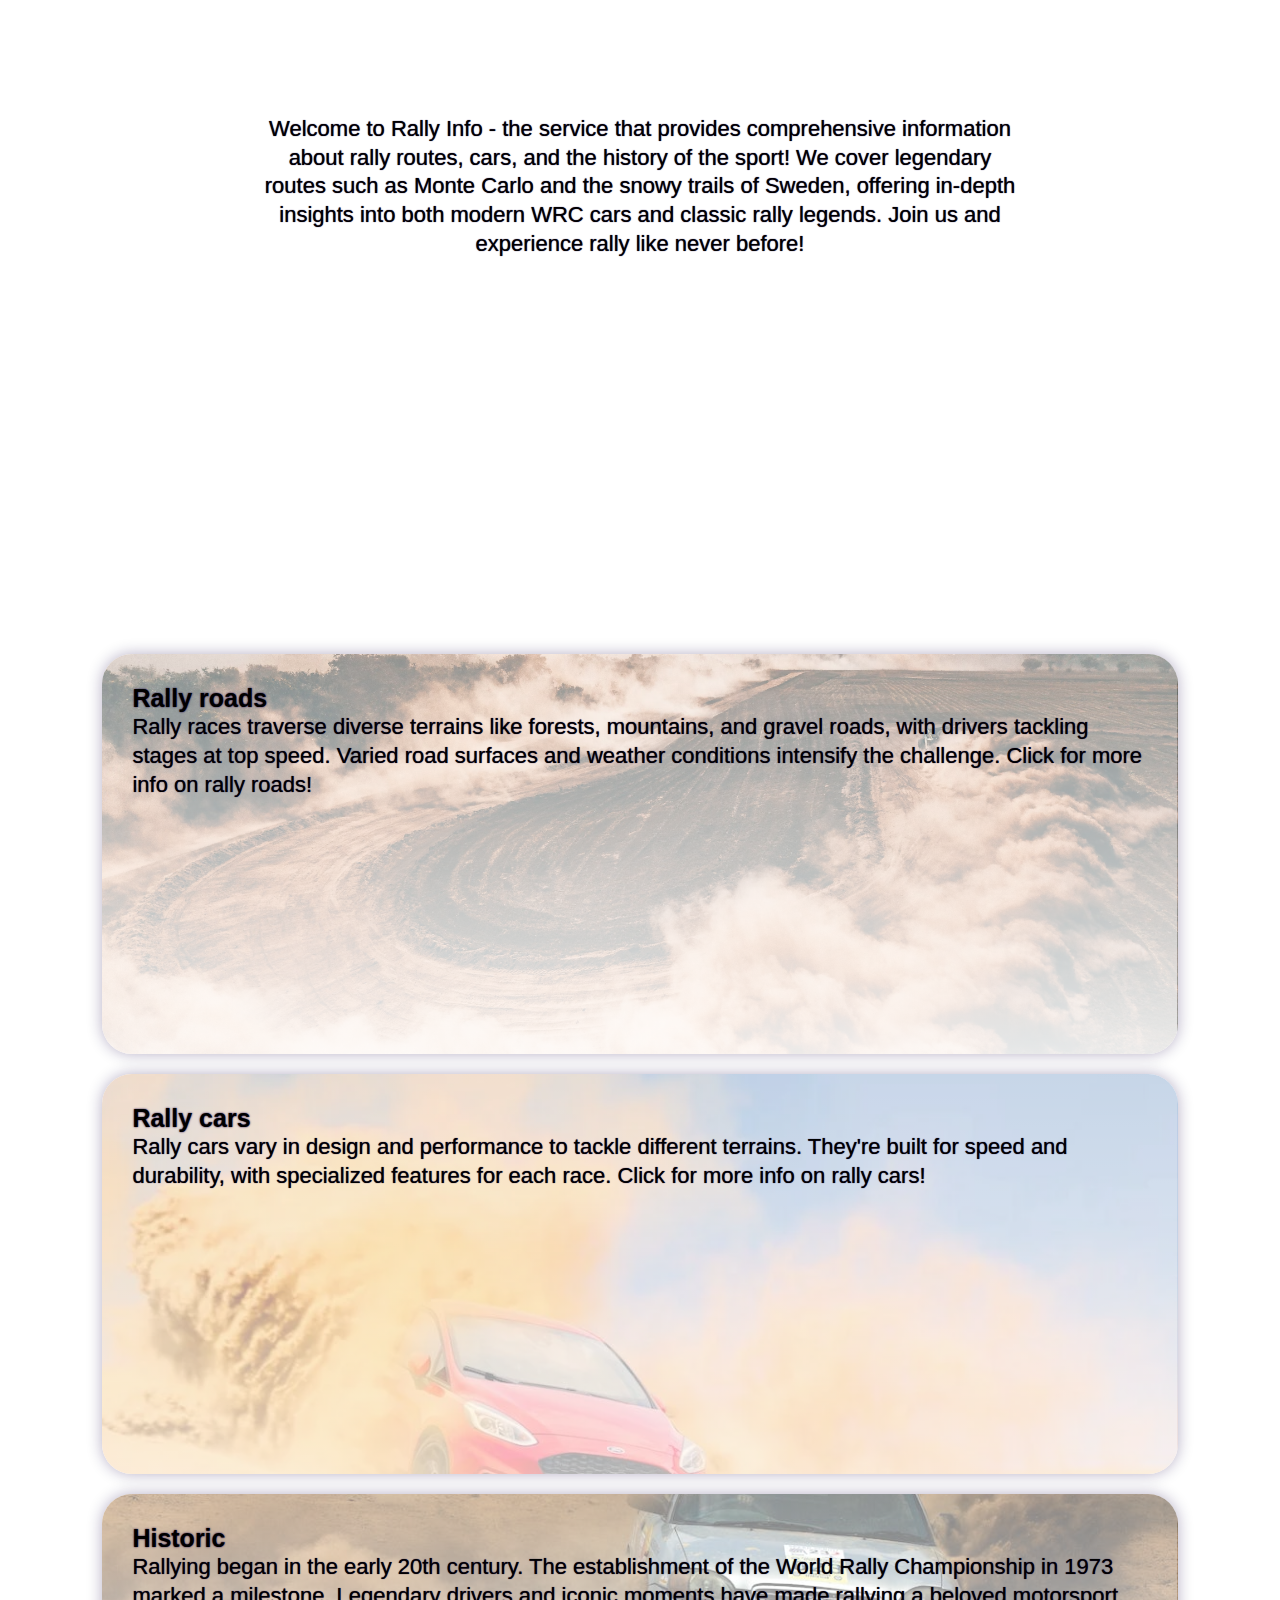
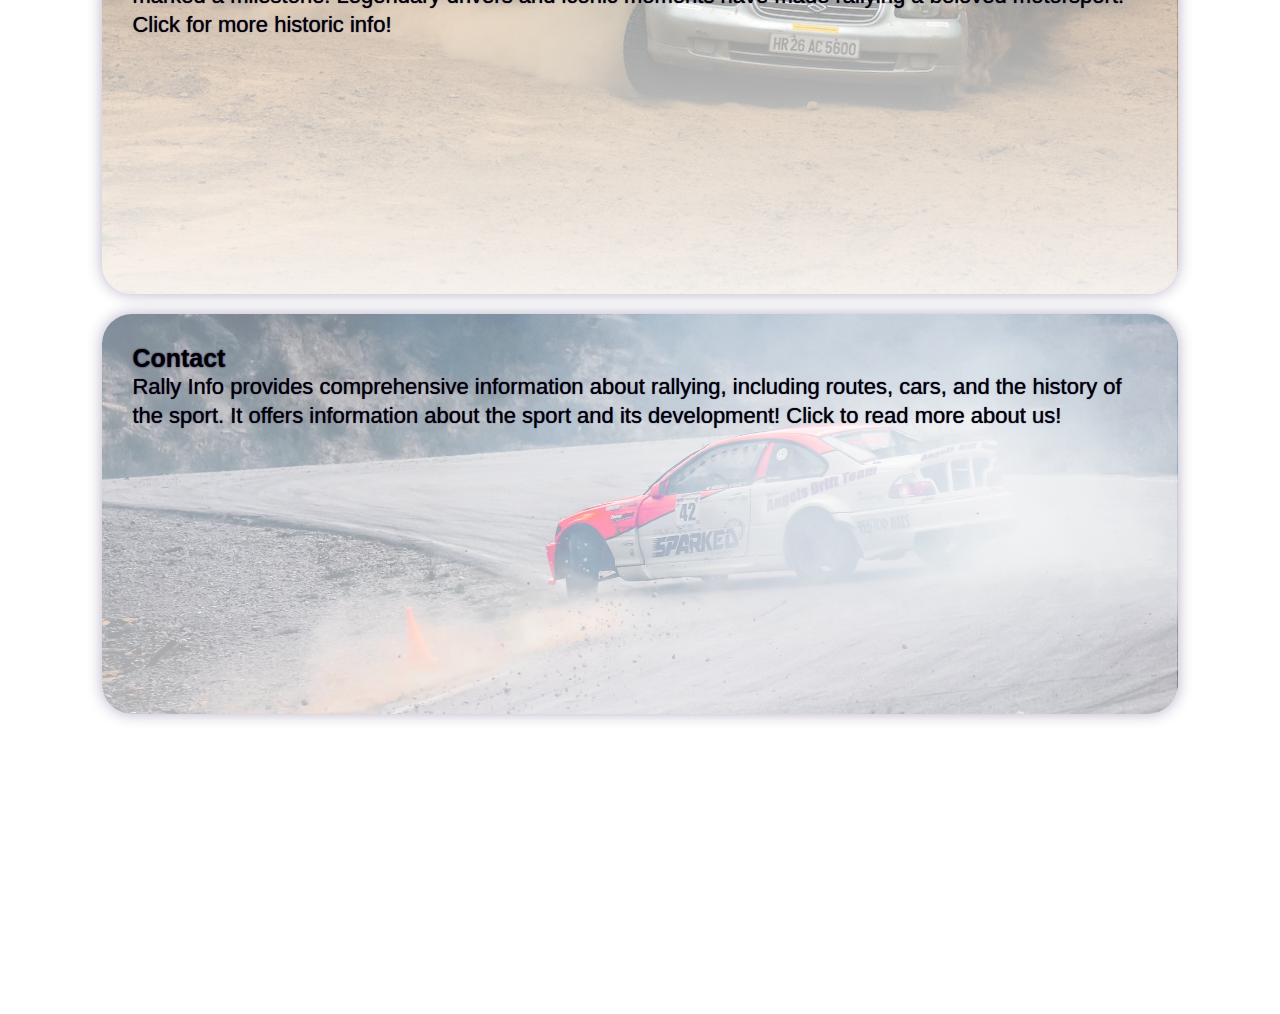
==== commit 9119c778: "Update index.html" ====
--- a/index.html
+++ b/index.html
@@ -8,7 +8,7 @@
 
         <!-- Määritetään tyylitiedoston polku -->
         <link rel="stylesheet" href="css/style.css">
-        <link rel="stylesheet" href="https://fonts.googleapis.com/css?family=Aldrich">
+        <link rel="stylesheet" href="https://fonts.googleapis.com/css?family=Comfortaa">
     </head>
 
     <body>
@@ -74,4 +74,4 @@
             </footer>
         </div>
     </body>
-</html>+</html>
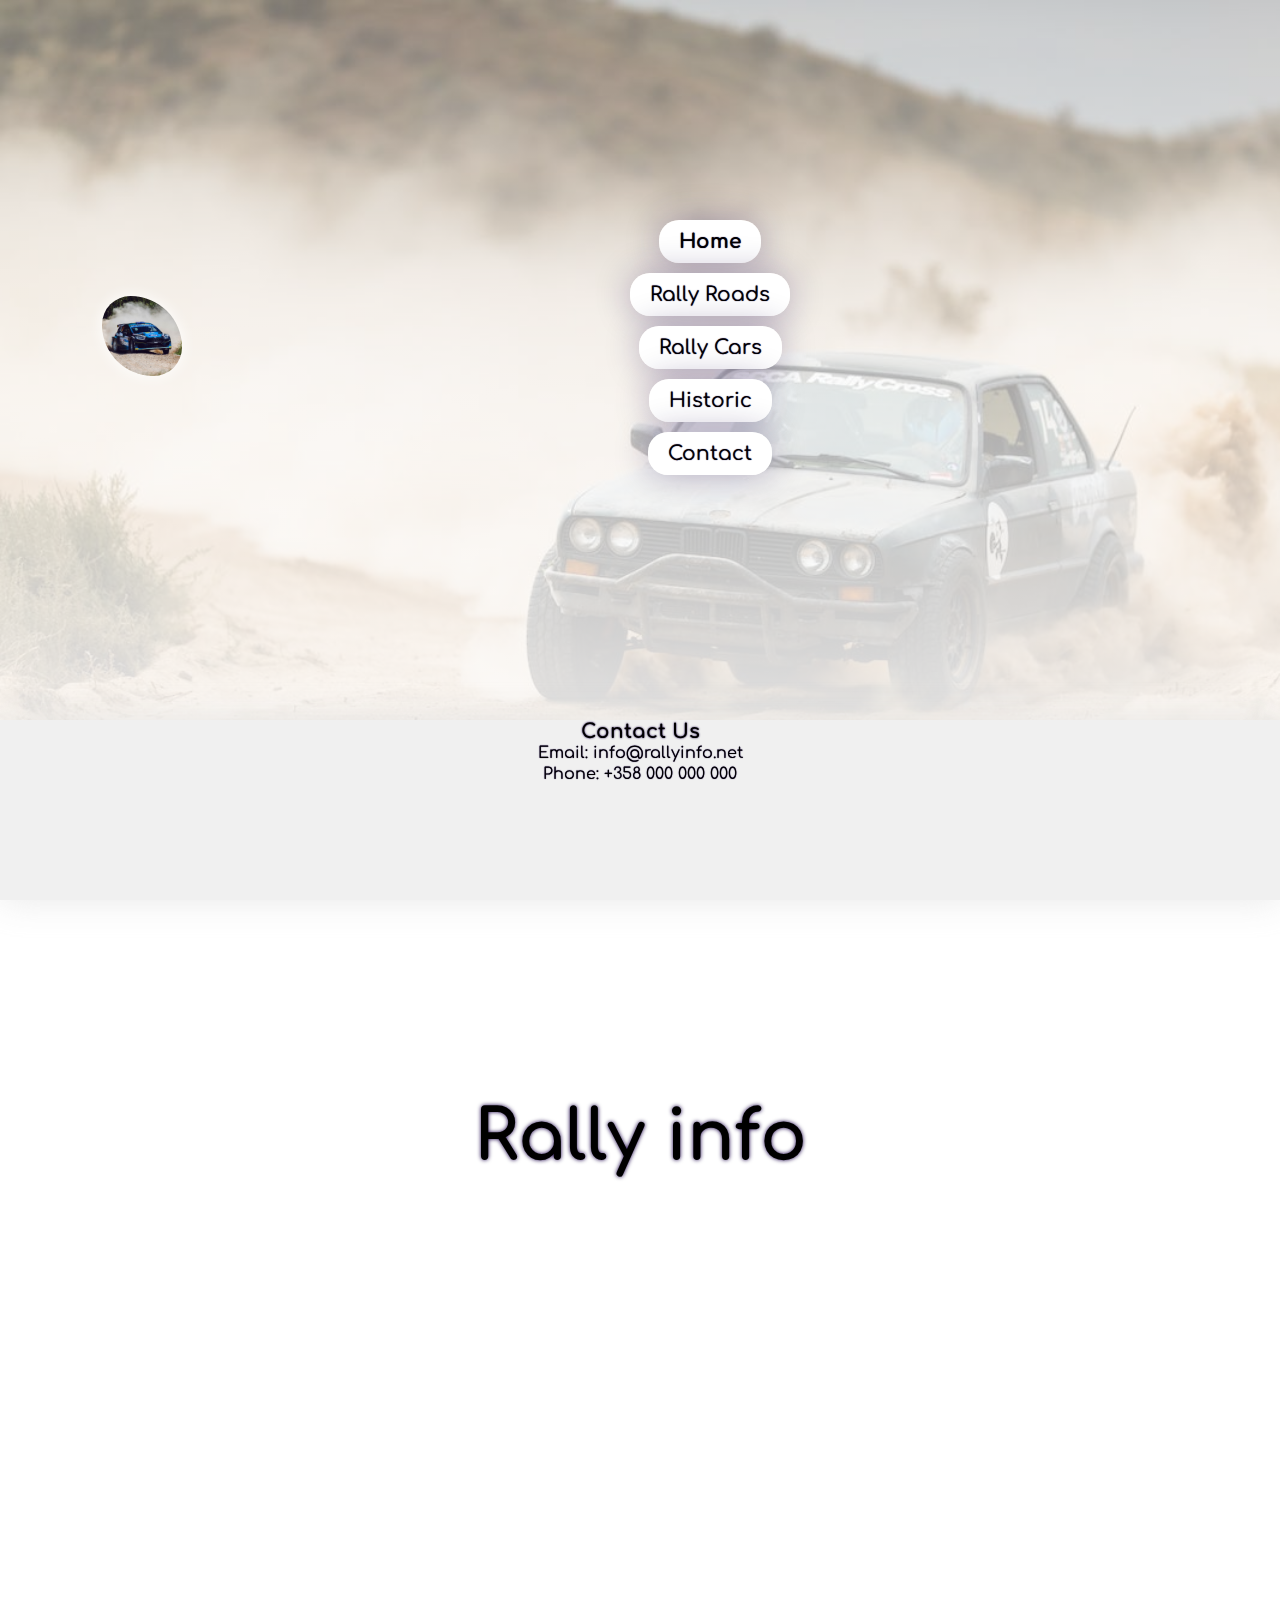
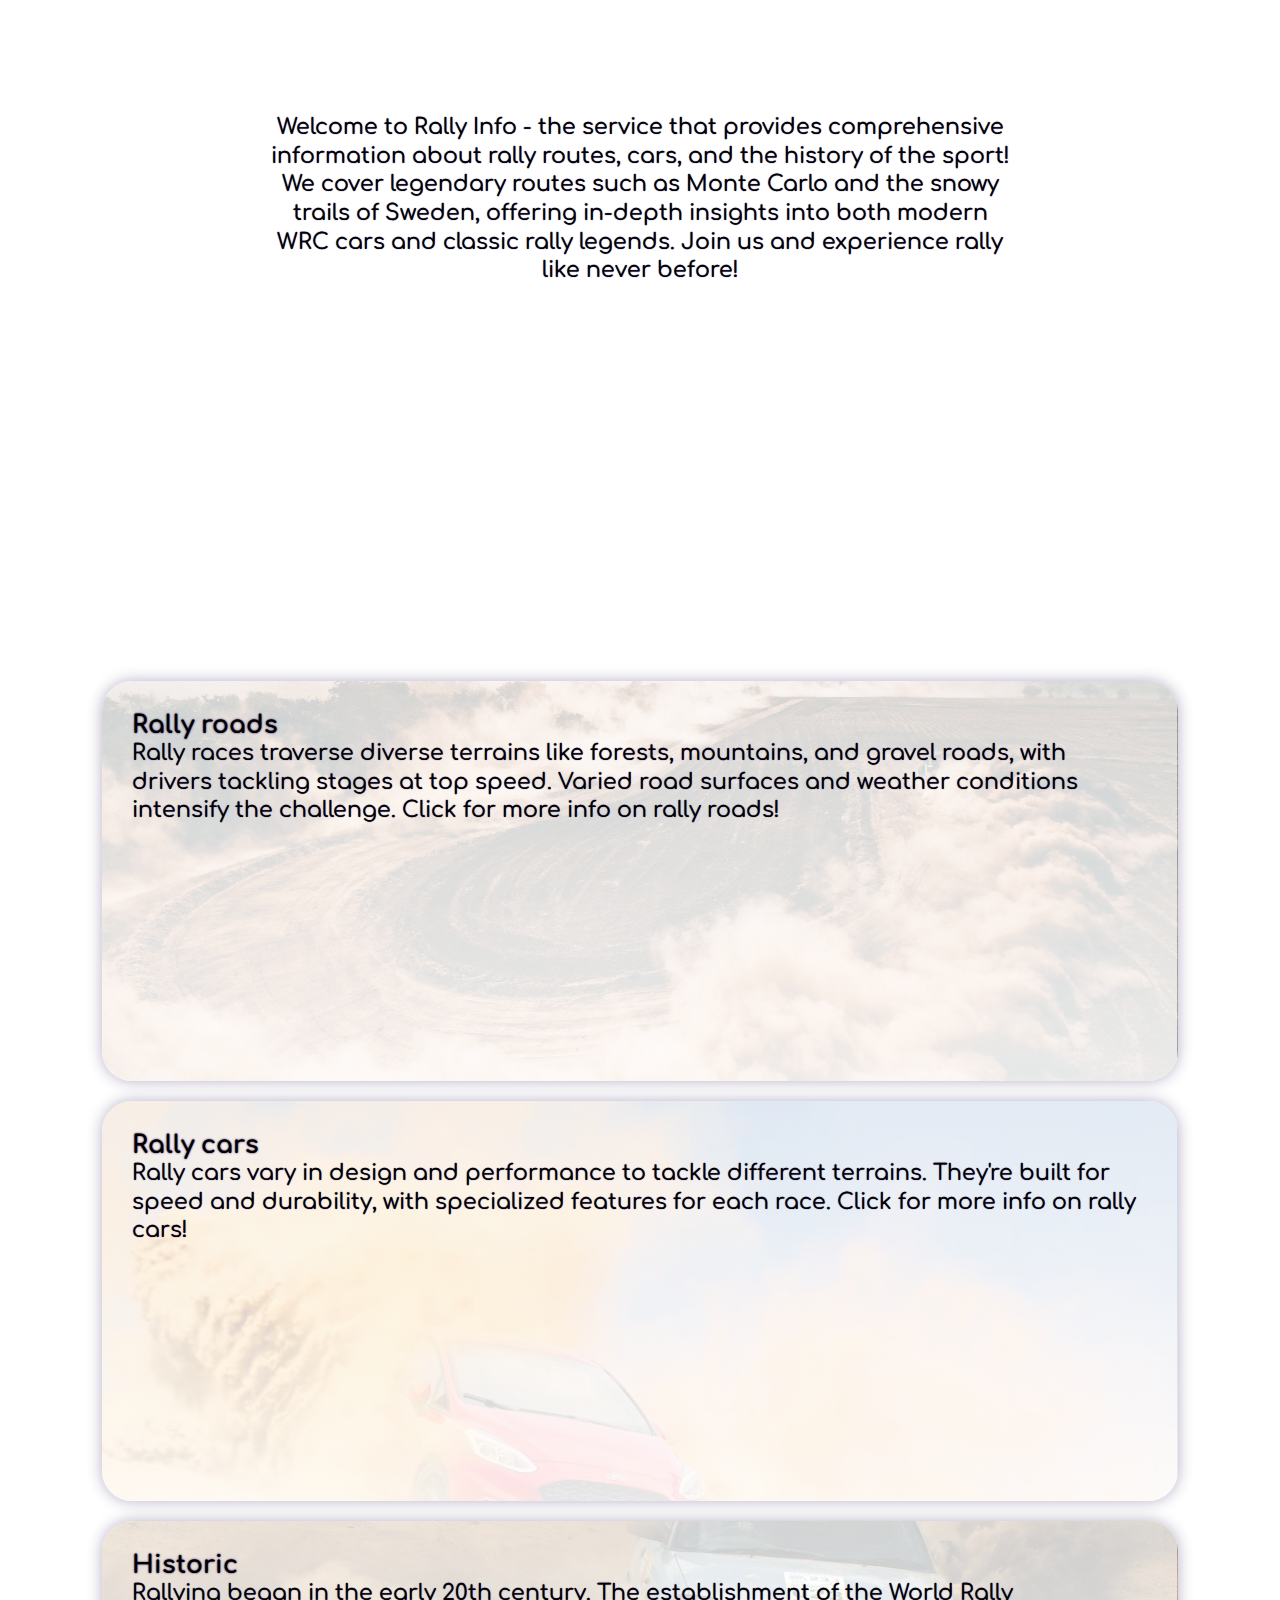
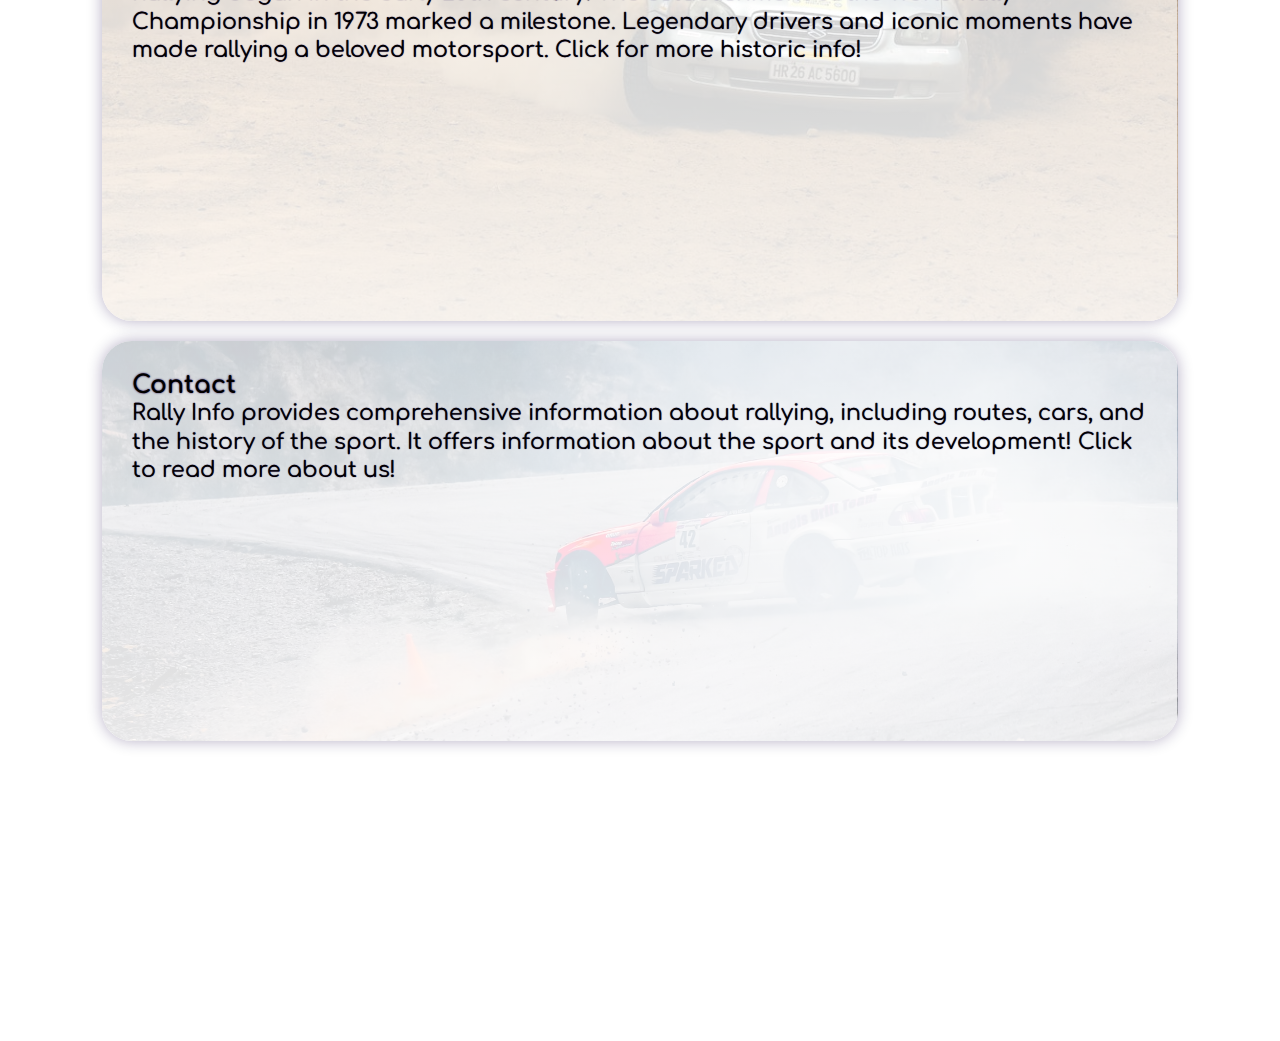
==== commit d92db730: "korjauksia saavutettavuuteen" ====
--- a/index.html
+++ b/index.html
@@ -12,7 +12,7 @@
     </head>
 
     <body>
-        <div class="container" alt="Background image, where is bmw rally car driving on dirt.">
+        <div class="container" aria-label="Background image, where is bmw rally car driving on dirt.">
             <div class="navbar">
                 <a href="index.html"><img alt="Logo, where is rally car" src="css/img/logo.png" class="logo"></a>
                 <nav>
@@ -31,25 +31,25 @@
                     <p>Welcome to Rally Info - the service that provides comprehensive information about rally routes, cars, and the history of the sport! We cover legendary routes such as Monte Carlo and the snowy trails of Sweden, offering in-depth insights into both modern WRC cars and classic rally legends. Join us and experience rally like never before!</p>
                 </div>
                 <div class="cards">
-                    <div class="card card_r" alt="image on rally road where is so much dirt on road.">
+                    <div class="card card_r" aria-label="image on rally road where is so much dirt on road.">
                         <a href="rallyRoads.html">
                         <h2>Rally roads</h2>
                         <p>Rally races traverse diverse terrains like forests, mountains, and gravel roads, with drivers tackling stages at top speed. Varied road surfaces and weather conditions intensify the challenge. Click for more info on rally roads!</p>
                         </a>
                     </div>
-                    <div class="card card_c" alt="image on rally car what drift on dirt.">
+                    <div class="card card_c" aria-label="image on rally car what drift on dirt.">
                         <a href="rallyCars.html">
                         <h2>Rally cars</h2>
                         <p>Rally cars vary in design and performance to tackle different terrains. They're built for speed and durability, with specialized features for each race. Click for more info on rally cars!</p>
                         </a>
                     </div>
-                    <div class="card card_h" alt="historic rally car driving on dirt.">
+                    <div class="card card_h" aria-label="historic rally car driving on dirt.">
                         <a href="historic.html">
                         <h2>Historic</h2>
                         <p>Rallying began in the early 20th century. The establishment of the World Rally Championship in 1973 marked a milestone. Legendary drivers and iconic moments have made rallying a beloved motorsport. Click for more historic info!</p>
                         </a>
                     </div>
-                    <div class="card card_ct" alt="drift car drifting on asphalt road.">
+                    <div class="card card_ct" aria-label="drift car drifting on asphalt road.">
                         <a href="contact.html">
                         <h2>Contact</h2>
                         <p>Rally Info provides comprehensive information about rallying, including routes, cars, and the history of the sport. It offers information about the sport and its development! Click to read more about us!</p>
--- a/css/style.css
+++ b/css/style.css
@@ -1,13 +1,13 @@
 * {
     margin: 0;
     padding: 0;
-    font-family: Aldrich, sans-serif;
+    font-family: Comfortaa, sans-serif;
 }
 
 .container {
     width: 100%;
     height: 100vh;
-    background-image: linear-gradient(rgba(255,255,255,0.2), rgba(255,255,255,0.2)), url(img/rally_bg.png);
+    background-image: linear-gradient(rgba(255,255,255,0.4), rgba(255,255,255,1)), url(img/rally_bg.png);
     background-position: center;
     background-size: cover;
     background-repeat: no-repeat;
@@ -137,16 +137,16 @@
 }
 
 .card_r {
-    background-image: linear-gradient(rgba(255,255,255,0.5), rgba(255,255,255,0.9)), url(img/rally_road.png);
+    background-image: linear-gradient(rgba(255,255,255,0.8), rgba(255,255,255,0.9)), url(img/rally_road.png);
 }
 .card_c {
-    background-image: linear-gradient(rgba(255,255,255,0.4), rgba(255,255,255,0.7)), url(img/rally_car.png);
+    background-image: linear-gradient(rgba(255,255,255,0.7), rgba(255,255,255,0.9)), url(img/rally_car.png);
 }
 .card_h {
-    background-image: linear-gradient(rgba(255,255,255,0.5), rgba(255,255,255,0.9)), url(img/rally_historic.png);
+    background-image: linear-gradient(rgba(255,255,255,0.8), rgba(255,255,255,0.9)), url(img/rally_historic.png);
 }
 .card_ct {
-    background-image: linear-gradient(rgba(255,255,255,0.5), rgba(255,255,255,0.7)), url(img/rally_contact.png);
+    background-image: linear-gradient(rgba(255,255,255,0.8), rgba(255,255,255,0.9)), url(img/rally_contact.png);
 }
 
 .card:hover {
@@ -213,7 +213,11 @@
     
     .info {
         margin: 0;
-        margin-bottom: 70%;
+        margin-bottom: 65%;
+    }
+
+    .info p {
+        margin-top: 35%;
     }
 
     .card {
@@ -301,4 +305,4 @@
         position: fixed;
         height: 20%;
     }
-}+}
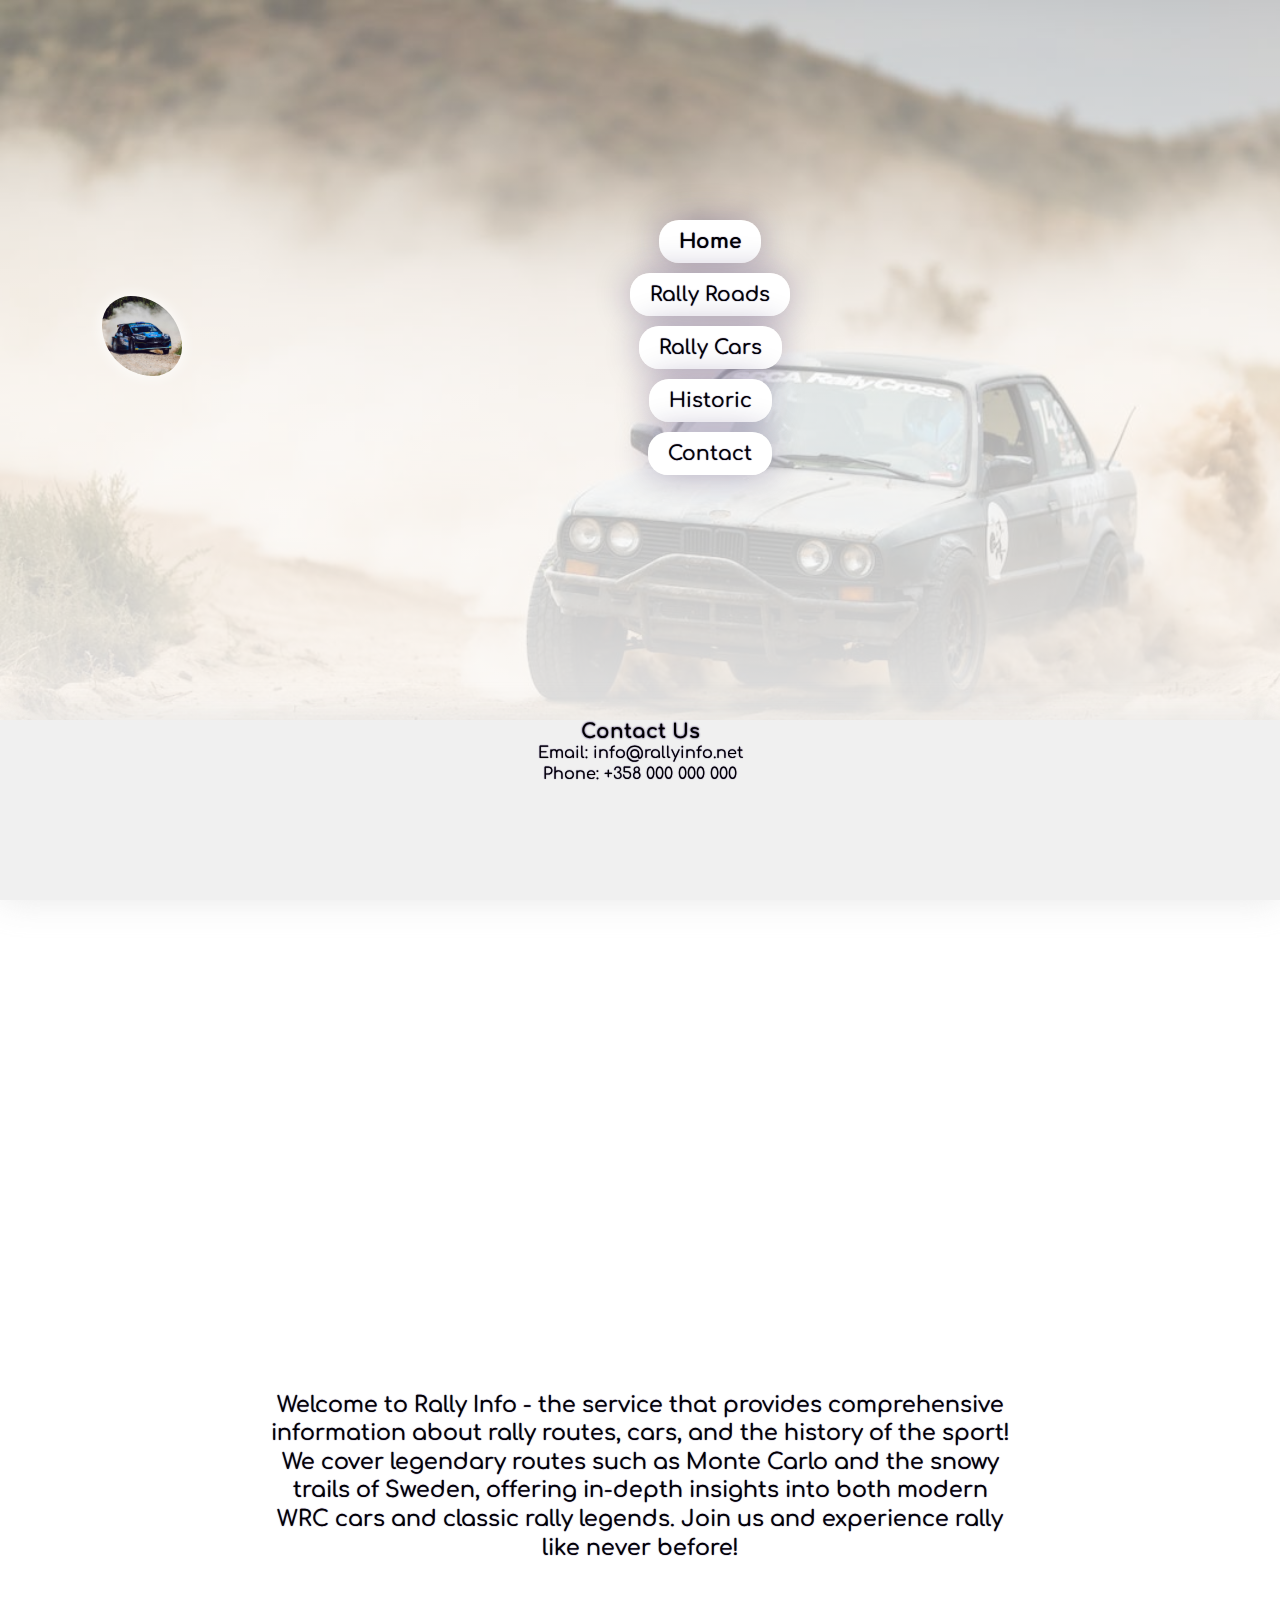
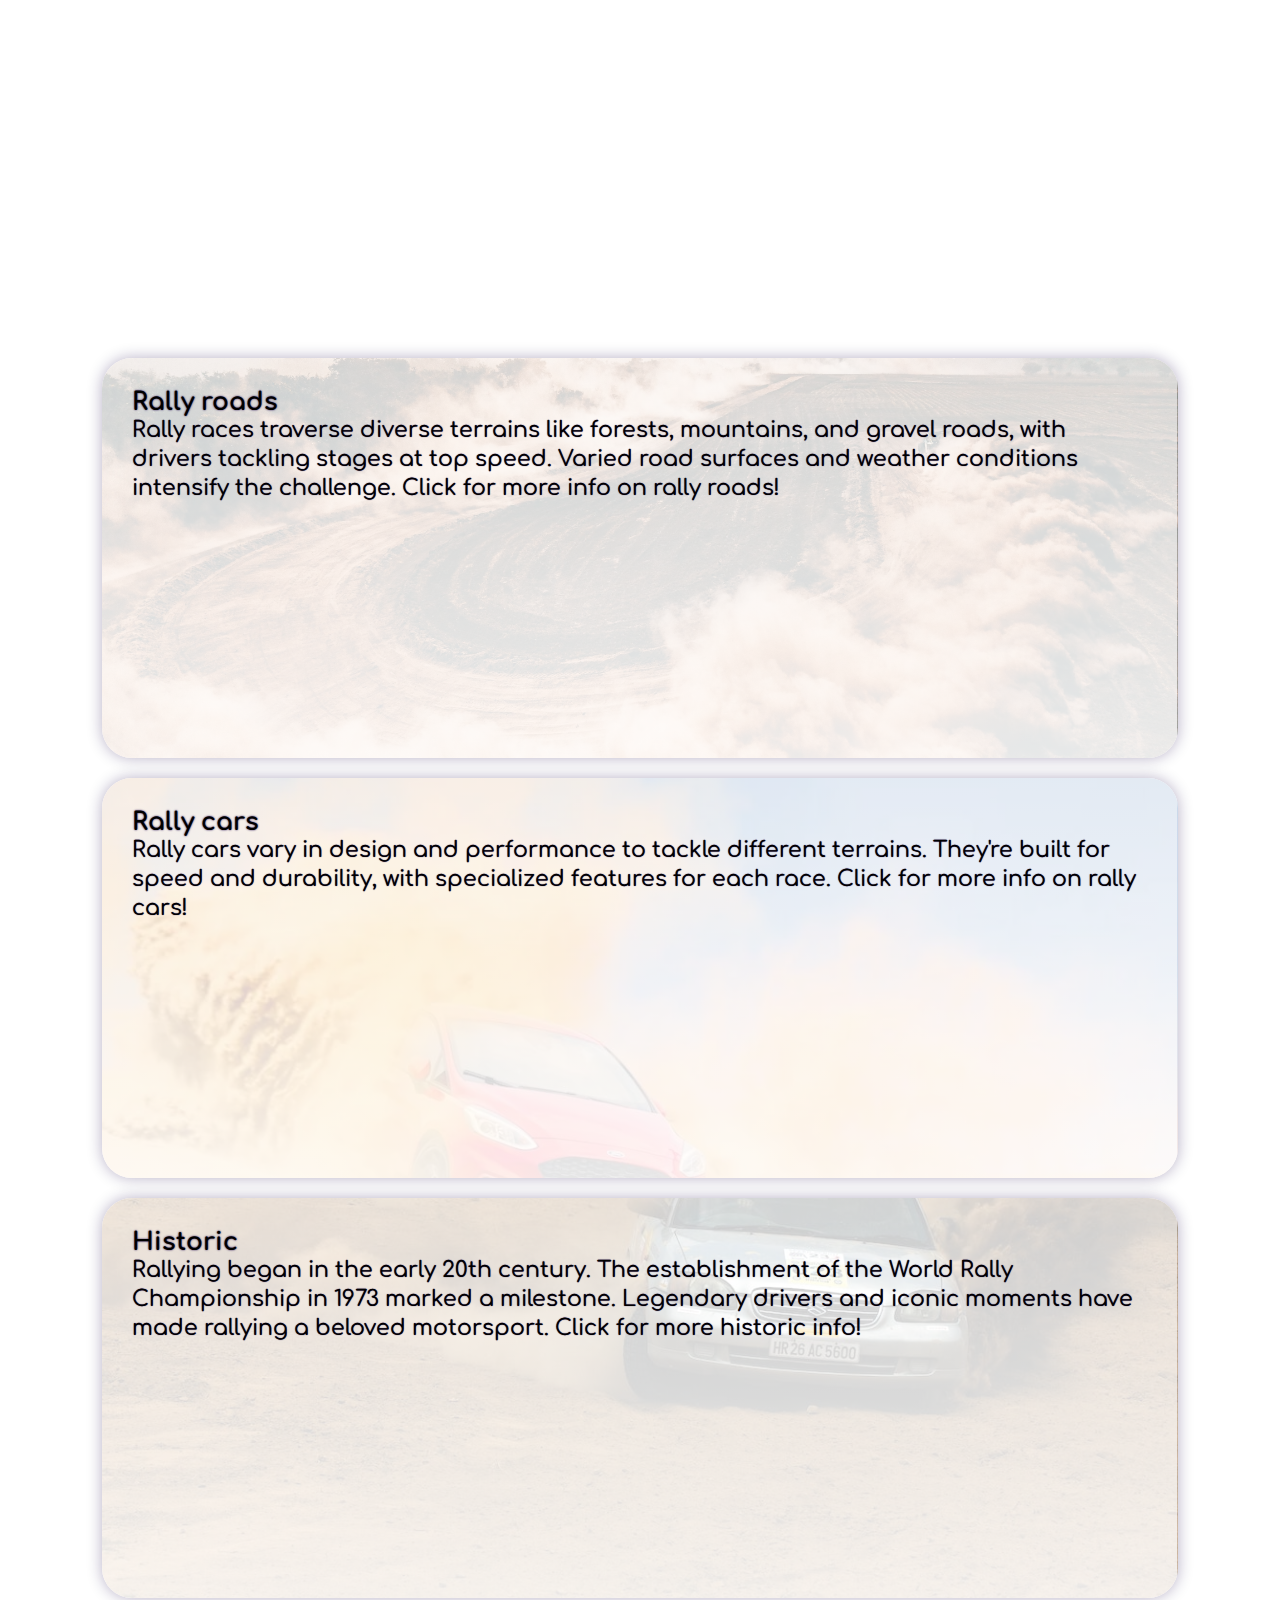
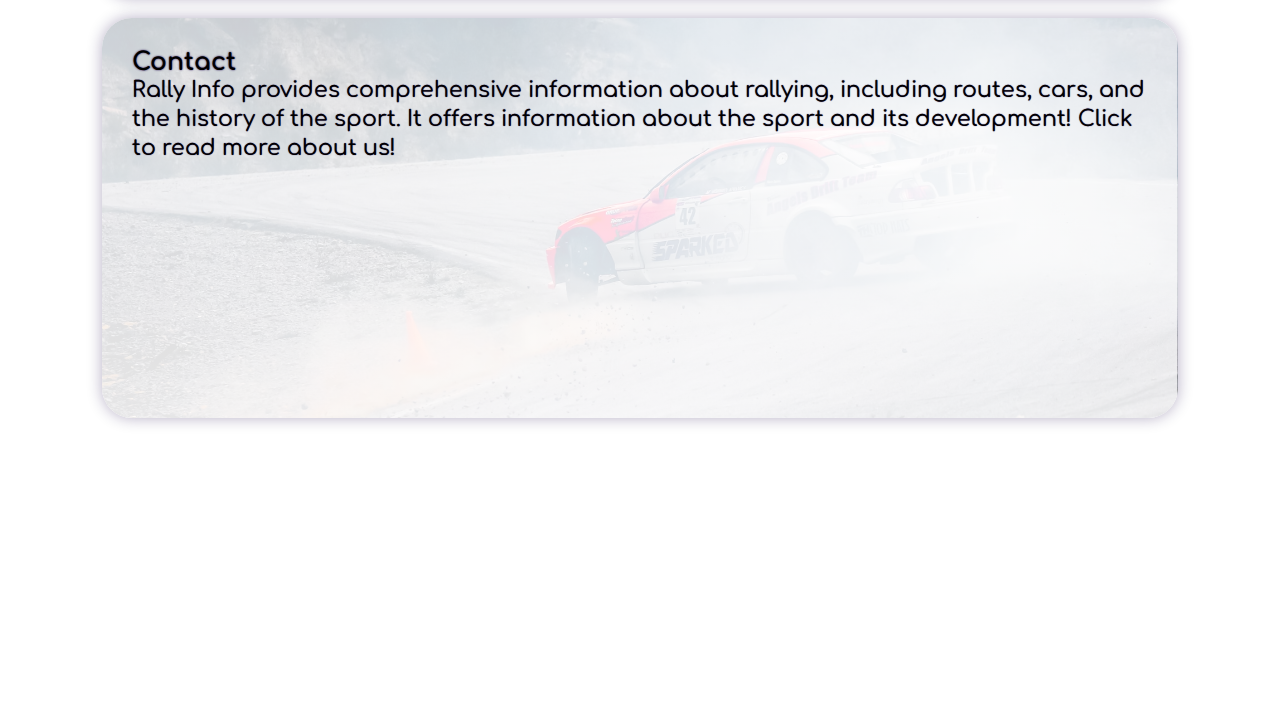
==== commit 2e9bf391: "Update index.html" ====
--- a/index.html
+++ b/index.html
@@ -1,65 +1,94 @@
 <!DOCTYPE html>
-<html>
+<html lang="fi">
     <head>
+        <!-- Määritetään dokumentin merkistökoodaus ja näkymän skaalaus -->
         <meta charset="utf-8">
         <meta name="viewport" content="width=device-width, initial-scale=1">
-        <!--Otsikko nettisivuille, joka näkyy ylhäällä-->
+        <!-- Sivuston otsikko, joka näkyy selaimen välilehdellä -->
         <title>Rally info</title>
 
-        <!-- Määritetään tyylitiedoston polku -->
+        <!-- Linkitetään ulkoinen tyylitiedosto ja Google-fontti -->
         <link rel="stylesheet" href="css/style.css">
         <link rel="stylesheet" href="https://fonts.googleapis.com/css?family=Comfortaa">
     </head>
 
     <body>
-        <div class="container" aria-label="Background image, where is bmw rally car driving on dirt.">
+        <!-- Pääsisältöcontainer -->
+        <div class="container" aria-label="Background image, where a rally car drives on dirt.">
+            <!-- Navigaatiopalkki -->
             <div class="navbar">
+                <!-- Linkitetty logo, joka toimii sivun nimenä ja palauttaa pääsivulle -->
                 <a href="index.html"><img alt="Logo, where is rally car" src="css/img/logo.png" class="logo"></a>
+                <!-- Navigointivalikko, jossa on linkit eri sivuille -->
                 <nav>
                     <ul>
+                        <!-- Etusivun linkki (aktiivinen) -->
                         <li><a href="index.html" class="active">Home</a></li>
+                        <!-- Rallitie sivun linkki -->
                         <li><a href="rallyRoads.html">Rally Roads</a></li>
+                        <!-- Ralliautosivun linkki -->
                         <li><a href="rallyCars.html">Rally Cars</a></li>
+                        <!-- Historiasivun linkki -->
                         <li><a href="historic.html">Historic</a></li>
+                        <!-- Yhteystietosivun linkki -->
                         <li><a href="contact.html">Contact</a></li>
                     </ul>
                 </nav>
             </div>
+            <!-- Kotisivun pääsisältö -->
             <div class="home">
+                <!-- Tietolaatikko sivuston esittelytekstillä -->
                 <div class="info">
+                    <!-- Sivuston otsikko -->
                     <h1>Rally info</h1>
+                    <!-- Sivuston esittelyteksti -->
                     <p>Welcome to Rally Info - the service that provides comprehensive information about rally routes, cars, and the history of the sport! We cover legendary routes such as Monte Carlo and the snowy trails of Sweden, offering in-depth insights into both modern WRC cars and classic rally legends. Join us and experience rally like never before!</p>
                 </div>
+                <!-- Kortit eri aihealueille, jokaisessa kuva ja linkki -->
                 <div class="cards">
-                    <div class="card card_r" aria-label="image on rally road where is so much dirt on road.">
+                    <!-- Rallitie kortti -->
+                    <div class="card card_r" aria-label="A picture of a dusty road in the rally.">
                         <a href="rallyRoads.html">
+                        <!-- Rallitie kortin otsikko -->
                         <h2>Rally roads</h2>
+                        <!-- Rallitie kortin kuvaus -->
                         <p>Rally races traverse diverse terrains like forests, mountains, and gravel roads, with drivers tackling stages at top speed. Varied road surfaces and weather conditions intensify the challenge. Click for more info on rally roads!</p>
                         </a>
                     </div>
-                    <div class="card card_c" aria-label="image on rally car what drift on dirt.">
+                    <!-- Ralliauto kortti -->
+                    <div class="card card_c" aria-label="A picture of a rally car drifting on sand.">
                         <a href="rallyCars.html">
+                        <!-- Ralliauto kortin otsikko -->
                         <h2>Rally cars</h2>
+                        <!-- Ralliauto kortin kuvaus -->
                         <p>Rally cars vary in design and performance to tackle different terrains. They're built for speed and durability, with specialized features for each race. Click for more info on rally cars!</p>
                         </a>
                     </div>
-                    <div class="card card_h" aria-label="historic rally car driving on dirt.">
+                    <!-- Historia kortti -->
+                    <div class="card card_h" aria-label="A picture of a historic rally car driving on sand.">
                         <a href="historic.html">
+                        <!-- Historia kortin otsikko -->
                         <h2>Historic</h2>
+                        <!-- Historia kortin kuvaus -->
                         <p>Rallying began in the early 20th century. The establishment of the World Rally Championship in 1973 marked a milestone. Legendary drivers and iconic moments have made rallying a beloved motorsport. Click for more historic info!</p>
                         </a>
                     </div>
-                    <div class="card card_ct" aria-label="drift car drifting on asphalt road.">
+                    <!-- Yhteystieto kortti -->
+                    <div class="card card_ct" aria-label="A picture of a drift car drifting on an asphalt road.">
                         <a href="contact.html">
+                        <!-- Yhteystieto kortin otsikko -->
                         <h2>Contact</h2>
+                        <!-- Yhteystieto kortin kuvaus -->
                         <p>Rally Info provides comprehensive information about rallying, including routes, cars, and the history of the sport. It offers information about the sport and its development! Click to read more about us!</p>
                         </a>
                     </div>
                 </div>
             </div>
+            <!-- Alatunniste, jossa on linkit ja yhteystiedot -->
             <footer class="footer">
                 <div class="left">
                     <ul>
+                        <!-- Navigointilinkit -->
                         <li><a href="index.html" class="active">Home</a></li>
                         <li><a href="rallyRoads.html">Rally Roads</a></li>
                         <li><a href="rallyCars.html">Rally Cars</a></li>
@@ -68,7 +97,9 @@
                     </ul>
                 </div>
                 <div class="right">
+                    <!-- Yhteystiedot -->
                     <h2>Contact Us</h2>
+                    <!-- Yhteystietojen kuvaus -->
                     <p>Email: info@rallyinfo.net<br>Phone: +358 000 000 000</p>
                 </div>
             </footer>
--- a/css/style.css
+++ b/css/style.css
@@ -1,308 +1,354 @@
+/* Yleinen nollaus */
 * {
-    margin: 0;
-    padding: 0;
-    font-family: Comfortaa, sans-serif;
-}
-
+    margin: 0; /* Asetetaan marginaali nollaksi */
+    padding: 0; /* Asetetaan täyttötila nollaksi */
+    font-family: Comfortaa, sans-serif; /* Valitaan kirjasintyyli */
+}
+
+/* Containerin tyyli */
 .container {
-    width: 100%;
-    height: 100vh;
-    background-image: linear-gradient(rgba(255,255,255,0.4), rgba(255,255,255,1)), url(img/rally_bg.png);
-    background-position: center;
-    background-size: cover;
-    background-repeat: no-repeat;
-    padding-left: 8%;
-    padding-right: 8%;
-    box-sizing: border-box;
-}
-
+    width: 100%; /* Leveys täyttää koko näytön */
+    height: 100vh; /* Korkeus täyttää näytön korkeuden */
+    background-image: linear-gradient(rgba(255,255,255,0.4), rgba(255,255,255,1)), url(img/rally_bg.png); /* Taustakuva gradientilla ja kuvalla */
+    background-position: center; /* Taustakuvan sijainti keskellä */
+    background-size: cover; /* Taustakuva täyttää koko elementin */
+    background-repeat: no-repeat; /* Estetään taustakuvan toisto */
+    padding-left: 8%; /* Vasen täyttötila */
+    padding-right: 8%; /* Oikea täyttötila */
+    box-sizing: border-box; /* Sisällytetään reunat ja täyttötila laatikon kokoon */
+}
+
+/* Navigaatiopalkin tyyli */
 .navbar {
-    height: 15%;
-    display: flex;
-    align-items: center;
-}
-
+    height: 15%; /* Palkin korkeus */
+    display: flex; /* Asetetaan elementit riviin */
+    align-items: center; /* Asetetaan elementit pystysuunnassa keskelle */
+}
+
+/* Logo */
 .logo {
-    width: 80px;
-    height: 80px;
-    cursor: pointer;
-    background-size: cover;
-    border-radius: 50% 90% 50% 90%;
-    box-shadow: 0 0 15px #fff;
-}
-
+    width: 80px; /* Leveys */
+    height: 80px; /* Korkeus */
+    cursor: pointer; /* Osoittimen tyyppi */
+    background-size: cover; /* Taustakuva täyttää koko elementin */
+    border-radius: 50% 90% 50% 90%; /* Pyöristetyt reunat */
+    box-shadow: 0 0 15px #fff; /* Reunusvarjostus */
+}
+
+/* Navigaatiopalkin linkit */
 nav {
-    flex: 1;
-    text-align: center;
+    flex: 1; /* Joustava tila */
+    text-align: center; /* Teksti keskelle */
 }
 
 nav ul {
-    padding: 0;
-    margin: 0;
+    padding: 0; /* Sisäinen täyttötila nollaksi */
+    margin: 0; /* Marginaali nollaksi */
 }
 
 nav ul li {
-    list-style: none;
-    display: inline-block;
-    margin-left: 60px;
+    list-style: none; /* Poista luettelomerkki */
+    display: inline-block; /* Elementit peräkkäin */
+    margin-left: 60px; /* Vasen marginaali */
 }
 
 nav ul li a {
-    text-decoration: none;
-    color: #000;
-    text-shadow: 0 0 1px #1a0049;
-    font-size: 22px;
-    border-radius: 25px;
-    background-color: #fff;
-    padding: 10px 20px;
-    box-shadow: 0 0 20px #1a004950;
-    transition: all 0.3s ease;
-}
-
+    text-decoration: none; /* Poista linkin korostus */
+    color: #000; /* Tekstin väri */
+    text-shadow: 0 0 1px #1a0049; /* Tekstin varjostus */
+    font-size: 22px; /* Fontin koko */
+    border-radius: 25px; /* Reunojen pyöristys */
+    background-color: #fff; /* Taustaväri */
+    padding: 10px 20px; /* Sisältötila */
+    box-shadow: 0 0 20px #1a004950; /* Reunusvarjostus */
+    transition: all 0.3s ease; /* Sulavat animaatiot */
+}
+
+/* Aktiivisen linkin animaatio */
 nav ul li a.active {
-    animation: rainbow 5s infinite;
-    font-weight: bold;
-}
-
+    animation: rainbow 5s infinite; /* Sateenkaaren väri animaatio */
+    font-weight: bold; /* Lihavoitu teksti */
+}
+
+/* Sateenkaaren väri animaatio */
 @keyframes rainbow {
-0% {
-    box-shadow: 0 0 20px #000;
-}
-25% {
-    box-shadow: 0 0 20px #646464;
-}
-50% {
-    box-shadow: 0 0 20px #fff;
-}
-75% {
-    box-shadow: 0 0 20px #646464;
-}
-100% {
-    box-shadow: 0 0 20px #000;
-}
-}
-
+    0% { box-shadow: 0 0 20px #000; }
+    25% { box-shadow: 0 0 20px #646464; }
+    50% { box-shadow: 0 0 20px #fff; }
+    75% { box-shadow: 0 0 20px #646464; }
+    100% { box-shadow: 0 0 20px #000; }
+}
+
+/* Hover-tilan tyyli */
 nav ul li a:hover,
 nav ul li a:focus {
-    box-shadow: 0 0 20px #fff;
-    font-weight: bold;
-}
-
+    box-shadow: 0 0 20px #fff; /* Reunusvarjostus */
+    font-weight: bold; /* Lihavoitu teksti */
+}
+
+/* Kotisivun pääsisältö */
 .home {
-    display: flex;
-    align-items: center;
-}
-
+    display: flex; /* Asetetaan elementit riviin */
+    align-items: center; /* Asetetaan elementit pystysuunnassa keskelle */
+}
+
+/* Tietolaatikko */
 .info {
-    flex-basis: 50%;
-    margin-right: 260px;
-    margin-bottom: 400px;
-    text-align: center;
-}
-
+    flex-basis: 50%; /* Leveys */
+    margin-right: 260px; /* Oikea marginaali */
+    margin-bottom: 400px; /* Alamarginaali */
+    text-align: center; /* Teksti keskelle */
+}
+
+.info p {
+    margin-top: 10%; /* Ylämarginaali */
+}
+
+/* Kortit */
 .cards {
-    margin-bottom: 150px;
-}
-
+    margin-bottom: 150px; /* Alamarginaali */
+}
+
+/* Otsikko */
 h1 {
-    color: #000;
-    font-size: 70px;
-    text-shadow: 0 0 4px #1a0049;
-}
-
+    color: #000; /* Tekstin väri */
+    font-size: 70px; /* Fontin koko */
+    text-shadow: 0 0 4px #1a0049; /* Tekstin varjostus */
+}
+
+/* Perusteksti */
 p {
-    color: #000;
-    text-shadow: 0 0 1px #1a0049;
-    font-size: 22px;
-    line-height: 130%;
-}
-
+    color: #000; /* Tekstin väri */
+    text-shadow: 0 0 1px #1a0049; /* Tekstin varjostus */
+    font-size: 22px; /* Fontin koko */
+    line-height: 130%; /* Riviväli */
+}
+
+/* Kortin tyyli */
 .card {
-    width: 350px;
-    height: 400px;
-    display:inline-table;
-    border-radius: 30px;
-    padding: 30px 30px;
-    box-sizing: border-box;
-    cursor: pointer;
-    background-position: center;
-    background-size: cover;
-    margin-right: 20px;
-    margin-top: 20px;
-    box-shadow: 0 0 15px #1a004950;
-}
-
+    width: 350px; /* Leveys */
+    height: 400px; /* Korkeus */
+    display:inline-table; /* Asetetaan taulukkona */
+    border-radius: 30px; /* Reunojen pyöristys */
+    padding: 30px 30px; /* Sisältötila */
+    box-sizing: border-box; /* Laatikon koko sisältäen reunat ja täyttötilan */
+    cursor: pointer; /* Osoittimen tyyppi */
+    background-position: center; /* Taustakuvan sijainti keskellä */
+    background-size: cover; /* Taustakuva täyttää koko elementin */
+    margin-right: 20px; /* Oikea marginaali */
+    margin-top: 20px; /* Ylämarginaali */
+    box-shadow: 0 0 15px #1a004950; /* Reunusvarjostus */
+}
+
+/* Kortin linkki */
 .card a {
-    text-decoration: none;
-}
-
+    text-decoration: none; /* Poista linkin korostus */
+}
+
+/* Kortin sisällön tyyli */
 .card_r {
-    background-image: linear-gradient(rgba(255,255,255,0.8), rgba(255,255,255,0.9)), url(img/rally_road.png);
+    background-image: linear-gradient(rgba(255,255,255,0.8), rgba(255,255,255,0.9)), url(img/rally_road.png); /* Taustakuva gradientilla ja kuvalla */
 }
 .card_c {
-    background-image: linear-gradient(rgba(255,255,255,0.7), rgba(255,255,255,0.9)), url(img/rally_car.png);
+    background-image: linear-gradient(rgba(255,255,255,0.7), rgba(255,255,255,0.9)), url(img/rally_car.png); /* Taustakuva gradientilla ja kuvalla */
 }
 .card_h {
-    background-image: linear-gradient(rgba(255,255,255,0.8), rgba(255,255,255,0.9)), url(img/rally_historic.png);
+    background-image: linear-gradient(rgba(255,255,255,0.8), rgba(255,255,255,0.9)), url(img/rally_historic.png); /* Taustakuva gradientilla ja kuvalla */
 }
 .card_ct {
-    background-image: linear-gradient(rgba(255,255,255,0.8), rgba(255,255,255,0.9)), url(img/rally_contact.png);
-}
-
+    background-image: linear-gradient(rgba(255,255,255,0.8), rgba(255,255,255,0.9)), url(img/rally_contact.png); /* Taustakuva gradientilla ja kuvalla */
+}
+
+/* Kortin hover-tila */
 .card:hover {
-    transform: translateY(-5px);
-    box-shadow: 0 0 20px #fff;
-}
-
+    transform: translateY(-5px); /* Liikutetaan korttia ylöspäin */
+    box-shadow: 0 0 20px #fff; /* Reunusvarjostus */
+}
+
+/* Otsikko */
 h2 {
-    color: #000;
-    text-shadow: 0 0 2px #1a0049;
-    font-size: 25px;
-}
-
+    color: #000; /* Tekstin väri */
+    text-shadow: 0 0 2px #1a0049; /* Tekstin varjostus */
+    font-size: 25px; /* Fontin koko */
+}
+
+/* Kortin sisältöteksti */
 .card p {
-    text-shadow: 0 0 1,2px #1a0049;
-    font-size: 22px;
-}
-
+    text-shadow: 0 0 1,2px #1a0049; /* Tekstin varjostus */
+    font-size: 22px; /* Fontin koko */
+}
+
+/* Alatunnisteen tyyli */
 .footer {
-    background-color: #fff;
-    box-shadow: 0 0 35px #cfcfcf7a;
-    display: flex;
-    justify-content: space-between;
-    align-items: center;
-    width: 100%;
-    position: fixed;
-    bottom: 0;
-    left: 0;
-    height: 15%;
-}
-
+    background-color: #fff; /* Taustaväri */
+    box-shadow: 0 0 35px #cfcfcf7a; /* Reunusvarjostus */
+    display: flex; /* Asetetaan elementit riviin */
+    justify-content: space-between; /* Tasataan elementit välille */
+    align-items: center; /* Asetetaan elementit pystysuunnassa keskelle */
+    width: 100%; /* Leveys */
+    position: fixed; /* Kiinteä sijainti */
+    bottom: 0; /* Alareuna */
+    left: 0; /* Vasen reuna */
+    height: 15%; /* Korkeus */
+}
+
+/* Vasemman alanurkan tyyli */
 .left {
-    margin-left: 10%;
+    margin-left: 10%; /* Vasen marginaali */
 }
 
 .left ul li {
-    list-style: none;
+    list-style: none; /* Poista luettelomerkki */
 }
 
 .left ul li a {
-    color: #000;
-    text-shadow: 0 0 1px #1a0049;
-    text-decoration: none;
-    font-size: 22px;
-}
-
+    color: #000; /* Tekstin väri */
+    text-shadow: 0 0 1px #1a0049; /* Tekstin varjostus */
+    text-decoration: none; /* Poista linkin korostus */
+    font-size: 22px; /* Fontin koko */
+}
+
+/* Aktiivisen linkin hover-tila */
 .left ul li a:hover,
 .left ul li a.active {
-    font-weight: bold;
-}
-
+    font-weight: bold; /* Lihavoitu teksti */
+    text-shadow: 0 0 3px #1a0049; /* Tekstin varjostus */
+}
+
+/* Oikean alanurkan tyyli */
 .right {
-    text-align: right;
-    margin-right: 10%;
-}
-
+    text-align: right; /* Teksti oikealle */
+    margin-right: 10%; /* Oikea marginaali */
+}
+
+/* Oikean alanurkan otsikko */
+.right h2 {
+    font-size: 20px; /* Fontin koko */
+}
+
+/* Oikean alanurkan teksti */
+.right p {
+    font-size: 16px; /* Fontin koko */
+}
+
+/* Responsiivisuus */
 @media screen and (max-width: 1610px) {
+    /* Kotisivun pääsisältö responsiivisena */
     .home {
-        display: inline-block;
-        align-items: center;
-        margin-top: 100px;
-        margin-bottom: 150px;
+        display: inline-block; /* Asetetaan elementit riviin */
+        align-items: center; /* Asetetaan elementit pystysuunnassa keskelle */
+        margin-top: 100px; /* Ylämarginaali */
+        margin-bottom: 150px; /* Alamarginaali */
     }
     
     .info {
-        margin: 0;
-        margin-bottom: 65%;
+        margin: 0; /* Ulkoinen marginaali */
+        margin-top: 25%; /* Ylämarginaali */
     }
 
     .info p {
-        margin-top: 35%;
+        margin-top: 25%; /* Ylämarginaali */
+        margin-bottom: 20%; /* Alamarginaali */
     }
 
     .card {
-        width: 100%;
+        width: 100%; /* Leveys */
     }
 }
 
 @media screen and (max-width: 1330px) {
+    /* Taustakuvan sijainti vasemmalla */
+    .container {
+        background-position: left; /* Taustakuva vasemmalla */
+    }
+
+    /* Navigaatiopalkin korkeus */
+    .navbar {
+        height: 75%; /* Palkin korkeus */
+    }
+
+    /* Navigointivalikon keskitys */
+    nav {
+        display: flex; /* Asetetaan elementit riviin */
+        justify-content: center; /* Tasataan elementit keskelle */
+    }
     
-    .container {
-        background-position: left;
-    }
-
-    .navbar {
-        height: 75%;
-    }
-
-    nav {
-        display: flex;
-        justify-content: center;
+    /* Navigointivalikon linkkien asettelu */
+    nav ul {
+        padding: 0; /* Sisäinen täyttötila nollaksi */
+        margin: 0; /* Marginaali nollaksi */
+        margin-top: 5%; /* Ylämarginaali */
+        text-align: center; /* Teksti keskelle */
     }
     
-    nav ul {
-        padding: 0;
-        margin: 0;
-        margin-top: 5%;
-        text-align: center;
+    /* Navigointivalikon linkkien tyyli */
+    nav ul li {
+        list-style: none; /* Poista luettelomerkki */
+        display: block; /* Elementit peräkkäin */
+        margin-bottom: 30px; /* Alamarginaali */
     }
     
-    nav ul li {
-        list-style: none;
-        display: block;
-        margin-bottom: 30px;
-    }
-    
+    /* Linkkien tyyli */
     nav ul li a {
-        text-decoration: none;
-        color: #000;
-        text-shadow: 0 0 1px #1a0049;
-        font-size: 20px;
-        border-radius: 20px;
-        background-color: #fff;
-        padding: 10px 20px;
-        box-shadow: 0 0 35px #1a004950;
-    }
-
+        text-decoration: none; /* Poista linkin korostus */
+        color: #000; /* Tekstin väri */
+        text-shadow: 0 0 1px #1a0049; /* Tekstin varjostus */
+        font-size: 20px; /* Fontin koko */
+        border-radius: 20px; /* Reunojen pyöristys */
+        background-color: #fff; /* Taustaväri */
+        padding: 10px 20px; /* Sisätila */
+        box-shadow: 0 0 35px #1a004950; /* Reunusvarjostus */
+    }
+
+    /* Tietolaatikon tyyli */
     .info {
-        padding: 0 0;
-        margin-bottom: 35%;
-        margin-right: 0;
-        margin-top: 0;
-    }
-
+        padding: 0 0; /* Sisätila */
+        margin-bottom: 35%; /* Alamarginaali */
+        margin-right: 0; /* Oikea marginaali */
+        margin-top: 0; /* Ylämarginaali */
+    }
+
+    /* Tietolaatikon teksti */
     .info p {
-        margin-top: 50%;
-        margin-left: 15%;
-        margin-right: 15%;
-    }
-
-    .info h1 {
-        margin-top: 30%;
+        margin-top: 50%; /* Ylämarginaali */
+        margin-left: 15%; /* Vasen marginaali */
+        margin-right: 15%; /* Oikea marginaali */
+    }
+
+    /* Korttien asettelu */
+    .card {
+        flex-direction: column-reverse; /* Sarakekääntö */
+    }
+
+    /* Kortin kuva */
+    .card img {
+        width: 100%; /* Leveys */
+        max-width: 100%; /* Maksimi leveys */
+        margin-bottom: 60px; /* Alamarginaali */
     }
 
     .left {
-        display: none;
+        display: none; /* Piilotetaan vasen osa */
     }
 
     .right {
-        margin: auto;
-        text-align: center;
+        margin: auto; /* Marginaalit automaattisesti */
+        text-align: center; /* Teksti keskelle */
     }
 
     .right h2 {
-        font-size: 20px;
+        font-size: 20px; /* Fontin koko */
     }
 
     .right p {
-        font-size: 16px;
+        font-size: 16px; /* Fontin koko */
     }
 
     .footer {
-        background-color: #f0f0f0;
-        display: inline-block;
-        align-items: center;
-        position: fixed;
-        height: 20%;
-    }
-}
+        background-color: #f0f0f0; /* Taustaväri */
+        display: inline-block; /* Asetetaan elementit riviin */
+        align-items: center; /* Asetetaan elementit pystysuunnassa keskelle */
+        position: fixed; /* Kiinteä sijainti */
+        height: 20%; /* Korkeus */
+    }
+}